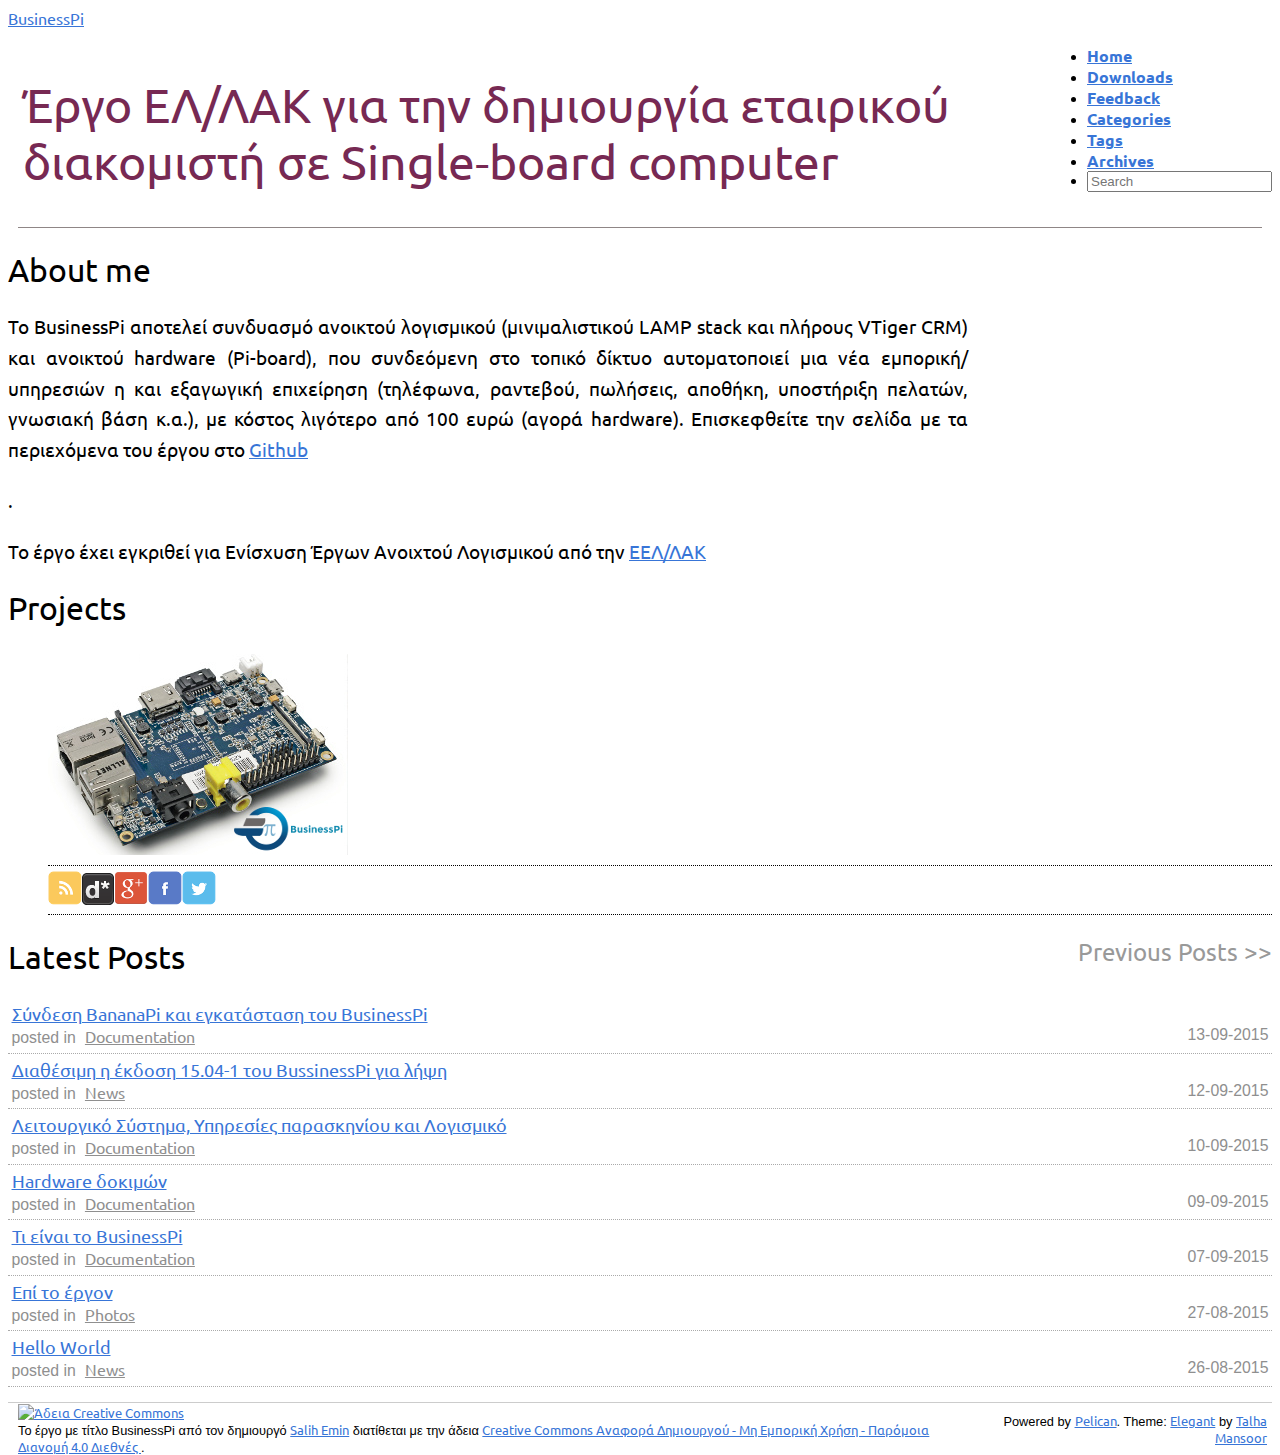
==== index.html @ 0c68a8f4 "new file:   diathesimi-gia-lipsi-1504-1.html 	new file:   images/businesspi-download.jpg 	new file: " ====
<!DOCTYPE html>
<html lang="en-US">
    <head>
        <meta charset="utf-8"> 
        <meta http-equiv="X-UA-Compatible" content="IE=edge">
        <meta name="viewport" content="width=device-width, initial-scale=1.0">
        <meta name="author" content="Salih Emin" />
        <meta name="copyright" content="Salih Emin" />

        <meta name="description" content="Έργο ΕΛ/ΛΑΚ για την δημιουργία εταιρικού διακομιστή σε Single-board computer" />
        <meta property="og:type" content="article" />
        <meta name="twitter:card" content="summary">

<meta property="og:title" content="Έργο ΕΛ/ΛΑΚ για την δημιουργία εταιρικού διακομιστή σε Single-board computer"/>
<meta name="twitter:title" content="Έργο ΕΛ/ΛΑΚ για την δημιουργία εταιρικού διακομιστή σε Single-board computer">
<meta property="og:url" content="." />
<meta property="og:description" content="Έργο ΕΛ/ΛΑΚ για την δημιουργία εταιρικού διακομιστή σε Single-board computer" />
<meta name="twitter:description" content="Έργο ΕΛ/ΛΑΚ για την δημιουργία εταιρικού διακομιστή σε Single-board computer">
<meta property="og:site_name" content="BusinessPi" />
<meta property="og:article:author" content="Salih Emin" />
        <title>BusinessPi
</title>
<!--	<link rel="stylesheet" type="text/css" href="./theme/css/bootstrap-combined.min.css" media="screen">-->
<!--	<link rel="stylesheet" type="text/css" href="./theme/css/font-awesome.css" media="screen"> -->
        <link href="//netdna.bootstrapcdn.com/twitter-bootstrap/2.3.2/css/bootstrap-combined.min.css" rel="stylesheet">
        <link href="//netdna.bootstrapcdn.com/font-awesome/4.0.1/css/font-awesome.css" rel="stylesheet">
        <link rel="stylesheet" type="text/css" href="./theme/css/pygments.css" media="screen">
        <link rel="stylesheet" type="text/css" href="./theme/tipuesearch/tipuesearch.css" media="screen">
        <link rel="stylesheet" type="text/css" href="./theme/css/elegant.css" media="screen">
        <link rel="stylesheet" type="text/css" href="./theme/css/custom.css" media="screen">
        <link href="http://businesspi.github.io/feeds/all.rss.xml" type="application/atom+xml" rel="alternate" title="BusinessPi - Full Atom Feed" />
<script>
    (function(i,s,o,g,r,a,m){i['GoogleAnalyticsObject']=r;i[r]=i[r]||function(){
     (i[r].q=i[r].q||[]).push(arguments)},i[r].l=1*new Date();a=s.createElement(o),
     m=s.getElementsByTagName(o)[0];a.async=1;a.src=g;m.parentNode.insertBefore(a,m)
     })(window,document,'script','//www.google-analytics.com/analytics.js','ga');
    ga('create', 'UA-67310740-1', 'auto');
    ga('send', 'pageview');
</script>
    </head>
    <body>
        <div id="content-sans-footer">
        <div class="navbar navbar-static-top">
            <div class="navbar-inner">
                <div class="container-fluid">
                    <a class="btn btn-navbar" data-toggle="collapse" data-target=".nav-collapse">
                        <span class="icon-bar"></span>
                        <span class="icon-bar"></span>
                        <span class="icon-bar"></span>
                    </a>
                    <a class="brand" href="./"><span class=site-name>BusinessPi</span></a>
                    <div class="nav-collapse collapse">
                        <ul class="nav pull-right top-menu">
                            <li  class="active"><a href=".">Home</a></li>
                            <li ><a href="./pages/downloads.html">Downloads</a></li>
                            <li ><a href="./pages/feedback.html">Feedback</a></li>
                            <li ><a href="./categories.html">Categories</a></li>
                            <li ><a href="./tags.html">Tags</a></li>
                            <li ><a href="./archives.html">Archives</a></li>
                            <li><form class="navbar-search" action="./search.html" onsubmit="return validateForm(this.elements['q'].value);"> <input type="text" class="search-query" placeholder="Search" name="q" id="tipue_search_input"></form></li>
                        </ul>
                    </div>
                </div>
            </div>
        </div>
        <div class="container-fluid">
            <div class="row-fluid">
                <div class="span1"></div>
                <div class="span10">
<div class="row-fluid">
    <header class="page-header span12">
    <h1><a href=".">Έργο ΕΛ/ΛΑΚ για την δημιουργία εταιρικού διακομιστή σε Single-board computer</a></h1>
    </header>

    <div class="row-fluid">
        <div class="span8">
            <header>
            <h1 id="about-me">About me</h1>
            </header>
            <div class="article-content">
                <p>Το BusinessPi αποτελεί συνδυασμό ανοικτού λογισμικού (μινιμαλιστικoύ LAMP stack και πλήρους VTiger CRM) και ανοικτού hardware (Pi-board), που συνδεόμενη στο τοπικό δίκτυο αυτοματοποιεί μια νέα εμπορική/υπηρεσιών η και εξαγωγική επιχείρηση (τηλέφωνα, ραντεβού, πωλήσεις, αποθήκη, υποστήριξη πελατών, γνωσιακή βάση κ.α.), με κόστος λιγότερο από 100 ευρώ (αγορά hardware). Επισκεφθείτε την σελίδα με τα περιεχόμενα του έργου στο <a href="https://github.com/ellak-monades-aristeias/BusinessPi">Github</a> </p>.<p>Το έργο έχει εγκριθεί για Ενίσχυση Έργων Ανοιχτού Λογισμικού από την <a href="https://ellak.gr/">ΕΕΛ/ΛΑΚ</a></p>
            </div>
        </div>

        <div class="span4">
            <header>
            <h1 id="my-projects">Projects</h1>
            </header>
            <ul class="list-all-articles">
                <li>
                <a href="" title=""></a> <span class="proj-desc"><a href="http://businesspi.github.io/pages/downloads.html"><img alt="bananapi-banner" style="border-width:0" src="images/bananapi-banner.jpg"></a></span>
                </li>
            </ul>
            <ul class="list-all-articles">
                <li>
                <a href="" title=""></a> <span class="proj-desc"><a href="http://businesspi.github.io/feeds/all.rss.xml" target="_blank"><img src="/images/rss.png" alt="businesspi rss"><a href="https://joindiaspora.com/u/cerebrux" target="_blank"><img src="/images/diaspora_d_32.png" alt="diaspora"></a><a href="https://plus.google.com/u/0/+SalihEmin/posts" target="_blank"><img src="/images/googleplus.png" alt="businesspi google plus"></a><a href="https://www.facebook.com/salihcerebrux" target="_blank"><img src="/images/facebook.png" alt="businesspi facebook"></a><a href="https://twitter.com/cerebrux" target="_blank"><img src="/images/twitter.png" alt="businesspi twitter"></a></span>
                </li>
            </ul>
        </div>
    </div>

    <div class="row-fluid">
        <div class="span12">
            <header>
            <h1 id="recent-posts">Latest Posts <a id="allposts" href="./archives.html">Previous Posts >></a></h1>
            </header>
        <div class="recent-posts">
            <article>
                <a href="./sindesi-egkatastasi-businesspi.html">Σύνδεση BananaPi και εγκατάσταση του BusinessPi  </a>
                <section>
                    posted in
                <a href="./categories.html#documentation-ref">Documentation</a>
                <div class="recent-posts-time">
                <time pubdate="pubdate" datetime="2015-09-13T16:14:00+03:00">13-09-2015</time>
                </div>
                </section>
            </article>
            <article>
                <a href="./diathesimi-gia-lipsi-1504-1.html">Διαθέσιμη η έκδοση 15.04-1 του BussinessPi για λήψη  </a>
                <section>
                    posted in
                <a href="./categories.html#news-ref">News</a>
                <div class="recent-posts-time">
                <time pubdate="pubdate" datetime="2015-09-12T18:14:00+03:00">12-09-2015</time>
                </div>
                </section>
            </article>
            <article>
                <a href="./leitourgiko-upiresies-logismiko.html">Λειτουργικό Σύστημα, Υπηρεσίες παρασκηνίου και Λογισμικό  </a>
                <section>
                    posted in
                <a href="./categories.html#documentation-ref">Documentation</a>
                <div class="recent-posts-time">
                <time pubdate="pubdate" datetime="2015-09-10T19:00:00+03:00">10-09-2015</time>
                </div>
                </section>
            </article>
            <article>
                <a href="./hardware-dokimon.html">Hardware δοκιμών  </a>
                <section>
                    posted in
                <a href="./categories.html#documentation-ref">Documentation</a>
                <div class="recent-posts-time">
                <time pubdate="pubdate" datetime="2015-09-09T17:14:00+03:00">09-09-2015</time>
                </div>
                </section>
            </article>
            <article>
                <a href="./ti-einai-to-businesspi.html">Τι είναι το BusinessPi  </a>
                <section>
                    posted in
                <a href="./categories.html#documentation-ref">Documentation</a>
                <div class="recent-posts-time">
                <time pubdate="pubdate" datetime="2015-09-07T18:14:00+03:00">07-09-2015</time>
                </div>
                </section>
            </article>
            <article>
                <a href="./epi-to-ergon.html">Επί το έργον  </a>
                <section>
                    posted in
                <a href="./categories.html#photos-ref">Photos</a>
                <div class="recent-posts-time">
                <time pubdate="pubdate" datetime="2015-08-27T18:14:00+03:00">27-08-2015</time>
                </div>
                </section>
            </article>
            <article>
                <a href="./hello-world.html">Hello World  </a>
                <section>
                    posted in
                <a href="./categories.html#news-ref">News</a>
                <div class="recent-posts-time">
                <time pubdate="pubdate" datetime="2015-08-26T13:14:00+03:00">26-08-2015</time>
                </div>
                </section>
            </article>
        </div>
        </div>
    </div>
</div>
                </div>
                <div class="span1"></div>
            </div>
        </div>
        <div id="push"></div>
    </div>
<footer>
<div id="footer">
    <ul class="footer-content">
        <li class="elegant-license"><a rel="license" href="http://creativecommons.org/licenses/by-nc-sa/4.0/"><img alt="Άδεια Creative Commons" style="border-width:0" src="https://i.creativecommons.org/l/by-nc-sa/4.0/88x31.png" /></a><br /> Το έργο με τίτλο <span xmlns:dct="http://purl.org/dc/terms/" href="http://purl.org/dc/dcmitype/Text" property="dct:title" rel="dct:type">BusinessPi</span> από τον δημιουργό <a xmlns:cc="http://creativecommons.org/ns#" href="https://github.com/ellak-monades-aristeias/BusinessPi/wiki" property="cc:attributionName" rel="cc:attributionURL">Salih Emin</a> διατίθεται με την άδεια <a rel="license" href="http://creativecommons.org/licenses/by-nc-sa/4.0/">Creative Commons Αναφορά Δημιουργού - Μη Εμπορική Χρήση - Παρόμοια Διανομή 4.0 Διεθνές </a>.</li>
        <li class="elegant-power">Powered by <a href="http://getpelican.com/" title="Pelican Home Page">Pelican</a>. Theme: <a href="http://oncrashreboot.com/pelican-elegant" title="Theme Elegant Home Page">Elegant</a> by <a href="http://oncrashreboot.com" title="Talha Mansoor Home Page">Talha Mansoor</a></li>
    </ul>
</div>
</footer>        <script src="http://code.jquery.com/jquery.min.js"></script>
        <script src="//netdna.bootstrapcdn.com/twitter-bootstrap/2.3.2/js/bootstrap.min.js"></script>
        <script>
            function validateForm(query)
            {
                return (query.length > 0);
            }
        </script>
    </body>
    <!-- Theme: Elegant built for Pelican
    License : http://oncrashreboot.com/pelican-elegant -->
</html>
---- theme/css/pygments.css ----
/* Solarized Light Theme for code snippets */

.highlight, pre { background-color: #300A24; color: #ffffff }
.highlight .c { color: #93a1a1 } /* Comment */
.highlight .err { color: #586e75 } /* Error */
.highlight .g { color: #586e75 } /* Generic */
.highlight .k { color: #859900 } /* Keyword */
.highlight .l { color: #586e75 } /* Literal */
.highlight .n { color: #586e75 } /* Name */
.highlight .o { color: #859900 } /* Operator */
.highlight .x { color: #cb4b16 } /* Other */
.highlight .p { color: #586e75 } /* Punctuation */
.highlight .cm { color: #93a1a1 } /* Comment.Multiline */
.highlight .cp { color: #859900 } /* Comment.Preproc */
.highlight .c1 { color: #93a1a1 } /* Comment.Single */
.highlight .cs { color: #859900 } /* Comment.Special */
.highlight .gd { color: #2aa198 } /* Generic.Deleted */
.highlight .ge { color: #586e75; font-style: italic } /* Generic.Emph */
.highlight .gr { color: #dc322f } /* Generic.Error */
.highlight .gh { color: #cb4b16 } /* Generic.Heading */
.highlight .gi { color: #859900 } /* Generic.Inserted */
.highlight .go { color: #586e75 } /* Generic.Output */
.highlight .gp { color: #586e75 } /* Generic.Prompt */
.highlight .gs { color: #586e75; font-weight: bold } /* Generic.Strong */
.highlight .gu { color: #cb4b16 } /* Generic.Subheading */
.highlight .gt { color: #586e75 } /* Generic.Traceback */
.highlight .kc { color: #cb4b16 } /* Keyword.Constant */
.highlight .kd { color: #268bd2 } /* Keyword.Declaration */
.highlight .kn { color: #859900 } /* Keyword.Namespace */
.highlight .kp { color: #859900 } /* Keyword.Pseudo */
.highlight .kr { color: #268bd2 } /* Keyword.Reserved */
.highlight .kt { color: #dc322f } /* Keyword.Type */
.highlight .ld { color: #586e75 } /* Literal.Date */
.highlight .m { color: #2aa198 } /* Literal.Number */
.highlight .s { color: #2aa198 } /* Literal.String */
.highlight .na { color: #586e75 } /* Name.Attribute */
.highlight .nb { color: #B58900 } /* Name.Builtin */
.highlight .nc { color: #268bd2 } /* Name.Class */
.highlight .no { color: #cb4b16 } /* Name.Constant */
.highlight .nd { color: #268bd2 } /* Name.Decorator */
.highlight .ni { color: #cb4b16 } /* Name.Entity */
.highlight .ne { color: #cb4b16 } /* Name.Exception */
.highlight .nf { color: #268bd2 } /* Name.Function */
.highlight .nl { color: #586e75 } /* Name.Label */
.highlight .nn { color: #586e75 } /* Name.Namespace */
.highlight .nx { color: #586e75 } /* Name.Other */
.highlight .py { color: #586e75 } /* Name.Property */
.highlight .nt { color: #268bd2 } /* Name.Tag */
.highlight .nv { color: #268bd2 } /* Name.Variable */
.highlight .ow { color: #859900 } /* Operator.Word */
.highlight .w { color: #586e75 } /* Text.Whitespace */
.highlight .mf { color: #2aa198 } /* Literal.Number.Float */
.highlight .mh { color: #2aa198 } /* Literal.Number.Hex */
.highlight .mi { color: #2aa198 } /* Literal.Number.Integer */
.highlight .mo { color: #2aa198 } /* Literal.Number.Oct */
.highlight .sb { color: #93a1a1 } /* Literal.String.Backtick */
.highlight .sc { color: #2aa198 } /* Literal.String.Char */
.highlight .sd { color: #586e75 } /* Literal.String.Doc */
.highlight .s2 { color: #2aa198 } /* Literal.String.Double */
.highlight .se { color: #cb4b16 } /* Literal.String.Escape */
.highlight .sh { color: #586e75 } /* Literal.String.Heredoc */
.highlight .si { color: #2aa198 } /* Literal.String.Interpol */
.highlight .sx { color: #2aa198 } /* Literal.String.Other */
.highlight .sr { color: #dc322f } /* Literal.String.Regex */
.highlight .s1 { color: #2aa198 } /* Literal.String.Single */
.highlight .ss { color: #2aa198 } /* Literal.String.Symbol */
.highlight .bp { color: #268bd2 } /* Name.Builtin.Pseudo */
.highlight .vc { color: #268bd2 } /* Name.Variable.Class */
.highlight .vg { color: #268bd2 } /* Name.Variable.Global */
.highlight .vi { color: #268bd2 } /* Name.Variable.Instance */
.highlight .il { color: #2aa198 } /* Literal.Number.Integer.Long */
---- theme/tipuesearch/tipuesearch.css ----
/*
Tipue Search 3.1
Copyright (c) 2013 Tipue
Tipue Search is released under the MIT License
http://www.tipue.com/search
*/
#tipue_search_content
{
    clear: left;
    margin: 0;
    max-width: 650px;
    padding: 25px 0 13px 0;
}
#tipue_search_loading
{
    background: #fff url('img/loader.gif') no-repeat left;
    padding-top: 60px;
}
#tipue_search_warning
{
    color: #333;
    font: 12px/1.6 'Helvetica Neue', Helvetica, 'Gill Sans', 'Gill Sans MT', Calibri, Arial, Sans-Serif;
    margin: 7px 0;
}
#tipue_search_warning a
{
    color: #3f72d8;
    text-decoration: none;
}
#tipue_search_warning a:hover
{
    border-bottom: 1px solid #ccc;
    padding-bottom: 1px;
}
#tipue_search_results_count, #tipue_search_warning_head
{
    border-bottom: 1px solid rgb(143, 134, 134);
    color: darkred;
    font-family: Baskerville, Garamond, Georgia, "DejaVu Serif", "Times New Roman", Times, Serif;
    font-size: 3em;
    font-weight: normal;
    margin: 20px 0 20px 0;
    padding: 5px 5px 15px 5px;
}
.tipue_search_content_title
{
    font: 300 23px/1.6 'Helvetica Neue', Helvetica, 'Gill Sans', 'Gill Sans MT', Calibri, Arial, Sans-Serif;
    margin-top: 20px;
}
.tipue_search_content_title a
{
    color: #3f72d8;
    text-decoration: none;
}
.tipue_search_content_title a:hover
{
    border-bottom: 1px solid #ccc;
    padding-bottom: 1px;
}
.tipue_search_content_text
{
    color: #333;
    font-family: Scala, Georgia, "DejaVu Serif", "Times New Roman", Times, Serif;
    font-size: 1em;
    font-variant: normal;
    line-height: 1.6em;
    padding: 13px 0;
    text-transform: none;
}

.tipue_search_content_text b {
    color: #EF1D1D;
    font-family: Garamond;
    font-size: 1.3em;
}
.tipue_search_content_loc
{
    font: 300 13px/1.7 'Helvetica Neue', Helvetica, 'Gill Sans', 'Gill Sans MT', Calibri, Arial, Sans-Serif;
    overflow: auto;
}
.tipue_search_content_loc a
{
    color: #555;
    text-decoration: none;
}
.tipue_search_content_loc a:hover
{
    border-bottom: 1px solid #ccc;
    padding-bottom: 1px;
}
#tipue_search_foot
{
    margin: 51px 0 21px 0;
}
#tipue_search_foot_boxes
{
    font: 12px/1 'Helvetica Neue', Helvetica, 'Gill Sans', 'Gill Sans MT', Calibri, Arial, Sans-Serif;
    margin: 0;
    padding: 0;
}
#tipue_search_foot_boxes li
{
    display: inline;
    list-style: none;
    margin: 0;
    padding: 0;
}
#tipue_search_foot_boxes li a
{
    background-color: #f1f1f1;
    border-radius: 1px;
    border: 1px solid #dcdcdc;
    color: #333;
    margin-right: 7px;
    padding: 7px 13px 8px 13px;
    text-align: center;
    text-decoration: none;
}
#tipue_search_foot_boxes li.current
{
    background: #fff;
    border-radius: 1px;
    border: 1px solid #dcdcdc;
    color: #333;
    margin-right: 7px;
    padding: 7px 13px 8px 13px;
    text-align: center;
}
#tipue_search_foot_boxes li a:hover
{
    background-color: #f3f3f3;
    border: 1px solid #ccc;
}
---- theme/css/elegant.css ----
/* Base */
/* #push.height = -#content-sans-footer.margin-bottom = #footer.margin-top + ul.footer-content */
@import url(https://fonts.googleapis.com/css?family=Ubuntu&subset=greek,latin);
body,
html {
    height: 100%;
}
#content-sans-footer {
    min-height: 100%;
    margin-bottom: -60px;
}
#push {
    height: 60px;
}
h1,
h2,
h3,
h4,
h5,
h6 {
    font-family: Ubuntu, Raleway, Baskerville, Garamond, Georgia, 'DejaVu Serif', 'Times New Roman', Times, Serif;
    font-weight: normal;
}
h1 small, h1 a, h1 a:hover,
h2 small, h2 a, h2 a:hover,
h3 small, h3 a, h3 a:hover,
h4 small, h4 a, h4 a:hover,
h5 small, h5 a, h5 a:hover,
h6 small, h6 a, h6 a:hover {
    color: inherit;
    text-decoration: none;
}
a {
    color: #3875d7;
    font-family: Ubuntu, Raleway, 'Monaco', 'Inconsolata', 'Andale Mono', 'Lucida Console', 'Bitstream Vera Sans Mono', 'Courier New', Courier, Monospace;
}
hr {
    border-width: 3px;
}

/* site title */
.site-name {
    font-family: Ubuntu, Raleway, 'Monaco', 'Inconsolata', 'Andale Mono', 'Lucida Console', 'Bitstream Vera Sans Mono', 'Courier New', Courier, Monospace;
}
/* Top navigation menu */
.top-menu li a {
    font-weight: bold;
}
/* Footer */
#footer {
    border-top: 1px solid  rgba(0, 0, 0, .2);
    font: .8em Calibri, Tahoma, Arial, Sans-Serif;
    margin: 15px 0 0 0;
    padding: 0;
}
ul.footer-content {
    list-style: none;
    margin: -1px 0 0 0;
    padding: 2px 5px 0;
    display: table;
    height: 45px;
    width: 100%;
    -moz-box-sizing: border-box;
    -webkit-box-sizing: border-box;
    box-sizing: border-box;
}
ul.footer-content li {
    padding-left: 5px;
    display: table-cell;
    vertical-align: middle;
    height: 100%;
}
.elegant-power {
    text-align: right;
}
.elegant-license {
    text-align: left;
}
.elegant-subtitle {
    text-align: left;
}
/* comment */
#comment-message,
#post-share-links:not(a) {
    color: #6F6F6F;
    text-shadow: 1px 1px 3px rgba(50, 50, 50, 0.15);
}
#post-share-links a{
    text-shadow: 0 0;
}
.disqus-comment-count {
    font-family: 'Trebuchet MS', Trebuchet, 'Lucida Sans Unicode', 'Lucida Grande', 'Lucida Sans', Arial, Sans-Serif;
    font-size: .9em;
}
#disqus_thread {
    padding-left: 10px;
    padding-right: 10px;
}
/* Syntax Highlight */
table {
    table-layout: fixed;
    width: 100%;
}
td {
    vertical-align: top;
}
@media (max-width:979px) {
    .linenos {
        display:none !important;
    }
}
.linenos {
    width: 30px;
}
.linenos div pre {
    text-align: right;
    overflow: hidden;
}
pre {
    overflow: auto;
    white-space: pre;
    word-break: normal;
    word-wrap: normal;
}
td.code .highlight pre {
    border-radius: 0 3px 3px 0;
}
td.code {
    width: 100%;
    color: #DD4814;
    font-size: 0.9em;
}
.linenodiv pre {
    background-color: #eee8d5;
    border-radius: 3px 0 0 3px;
    color: #657b83;
}
div.highlight {
    margin-bottom: 20px;
    box-shadow: 6px 10px 6px rgb(136, 136, 136);
}
/* Tags */
.list-of-tags {
    font-family: Ubuntu, Raleway, 'Helvetica Neue', Helvetica, Arial, Sans-Serif;
    list-style: none;
    margin: 0;
    overflow: hidden;
}
.list-of-tags li {
    float: left;
    line-height: 28px;
    margin: 0;
}
.list-of-tags a {
    background: #EEE;
    border-radius: 3px;
    color: #222;
    margin: 2px;
    padding: 3px 6px;
    text-decoration: none;
}
.list-of-tags a span {
    font-size: .8em;
    vertical-align: super;
}
.tags-in-article li {
    float: none;
    line-height: 28px;
}
.tag-title {
    font-family: Ubuntu, Raleway, 'Trebuchet MS', Trebuchet, 'Lucida Sans Unicode', 'Lucida Grande', 'Lucida Sans', Arial, Sans-Serif;
}
.articles-in-tag li {
    font: 1.1em/1.6em Ubuntu, 'Trebuchet MS', Trebuchet, 'Lucida Sans Unicode', 'Lucida Grande', 'Lucida Sans', Arial, Sans-Serif;
}
/* Article */
article p:not(#list-of-translations):not(#post-share-links) a,
article ol a,
blockquote a,
article div.article-content ul:not(.articles-timeline):not(.related-posts-list) a {
    border-bottom: thin dashed #A9A9A9;
    color: #000;
}
article p a:hover,
article ol a:hover,
article div.article-content ul:not(.articles-timeline) a:hover {
    border-bottom: none;
    text-decoration: none;
    text-shadow: none;
}
.article-content, div.recent-posts p {
    font: 1.2em/1.6em Ubuntu, Raleway, 'PT Serif', Georgia, 'Times New Roman', Times, Serif;
    text-align: justify;
}
.article-content {
    max-width: 50em;
}
.article-content p, div.recent-posts p {
    font-size: inherit;
    font-variant: normal;
    line-height: 1.6em;
    text-transform: none;
}
.article-content p {
    margin: 20px 0;
}
.article-content blockquote {
    border-left: 0;
    margin: 20px 0 0 2em;
    padding: 0 0 0 20px;
}
.article-content blockquote:before {
    color: #646464;
    content: '\f10d';
    font: 18px FontAwesome;
    font-style: normal;
    font-weight: normal;
    margin-left: -2em;
    text-decoration: inherit;
    position:absolute;
}
.article-content blockquote {
    font-family: Ubuntu, Raleway, 'Helvetica Neue', Helvetica, Arial, Sans-Serif;
    font-size: inherit;
    font-variant: normal;
    line-height: 1.7em;
    text-transform: none;
    font-weight: 300;
    position:relative;
}
.article-content ul:not(.related-posts-list):not(.articles-timeline) {
    font-size: inherit;
    list-style-type: disc;
}
.article-content ul.related-posts-list {
    list-style-type: square;
}
.article-content ol {
    font-size: inherit;
    list-style-type: decimal;
}
.article-content li {
    line-height: 1.7em;
    list-style-position: outside;
    margin: 1px 0 1px 20px;
}
.article-content dl {
    font-size: inherit;
    list-style-position: outside;
    list-style-type: decimal;
    margin: 20px 0 20px 20px;
}
.article-content dd {
    line-height: 1.7em;
    margin: 1px 0 1px 20px;
    padding: 3px 0;
}
.article-content dt {
    font-size: inherit;
}
.page-header {
    border-bottom: 1px solid #8f8686;
    color: #772953;
    margin: 10px 10px 20px;
    padding: 5px;
}
.page-header h1 {
    font-size: 3em;
    font-weight: normal;
}
ul.articles-timeline {
    list-style: none;
    margin: 0;
    padding-bottom: 30px;
}
ul.articles-timeline .next-article {
    float: right;
    margin: 0;
}
ul.articles-timeline .previous-article  {
    float: left;
    margin: 0;
}
i.sidebar-social-links {
    border-radius: 20%;
    border: solid transparent 1px;
    color: #A2A2A2;
    font-size: 1.3em;
    margin: 0;
    padding: 1px;
    text-align: center;
    text-decoration: none;
    width: 12%;
}
i.sidebar-social-links:hover {
    background-color: #A2A2A2;
    color: #fff;
}
i.fa-twitter:hover, i.fa-twitter-square:hover {
    background-color: #00ACED;
}
i.fa-facebook:hover, i.fa-facebook-square:hover {
    background-color: #3B5998;
}
i.fa-google-plus:hover, i.fa-google-plus-square:hover {
    background-color: #D34836;
}
i.fa-adn:hover {
    background-color: #49484D;
}
i.fa-envelope:hover {
    background-color: #5E9EDA;
}
i.fa-github:hover, i.fa-github-square:hover, i.fa-github-alt:hover {
    background-color: #000;
}
i.fa-flickr:hover {
    background-color: #FF0084;
}
i.fa-youtube:hover, i.fa-youtube-square:hover, i.fa-youtube-play:hover {
    background-color: #BC272F;
}
i.fa-linkedin:hover, i.fa-linkedin-square:hover {
    background-color: #107FB9;
}
i.fa-gittip:hover {
    background-color: #663300;
}
i.fa-rss:hover, i.fa-rss-square:hover {
    background-color: #FF6600;
}
i.fa-bitbucket:hover, i.fa-bitbucket-square:hover {
    background-color: #205081;
}
i.fa-stack-exchange:hover {
    background-color: #3A7BC8;
}
ul.multi-parts-list a {
    color: black;
}
ul.multi-parts-list a:hover {
    text-decoration: none;
}
ul.multi-parts-list li.active-part {
    font-style: italic;
}
.table-of-content .toc {
    font-size: .9em;
    font-family: Ubuntu, Raleway, 'Monaco', 'Inconsolata', 'Andale Mono', 'Lucida Console', 'Bitstream Vera Sans Mono', 'Courier New', Courier, Monospace;
}
.last-updated a {
    color: #333;
}
.last-updated a:hover {
    text-decoration: none;
}
.article-content img {
    border: 2px solid #EEE;
    padding: 5px;
}
p#post-share-links {
    text-align: right;
}
/* Perma link in article */
h1:hover > a.headerlink,
h2:hover > a.headerlink,
h3:hover > a.headerlink,
h4:hover > a.headerlink,
h5:hover > a.headerlink,
h6:hover > a.headerlink,
dt:hover > a.headerlink {
    text-decoration: none;
    visibility: visible;
}
a.headerlink {
    color: grey;
    padding-left: .5em;
    visibility: hidden;
}
/* Categories */
.list-of-categories span {
    font-size: .7em;
    vertical-align: super;
}
a.list-of-categories  {
    text-decoration: none;
}
ul.list-articles-category {
    list-style: none outside none;
    margin: 0 0 0 5px;
}
ul.list-articles-category li time {
    color: #8F8F8F;
    display: inline-block;
    font: .9em 'PT Sans', 'Helvetica Neue', Arial, Sans-Serif;
    width: 7em;
}
a.category-link {
    color: #333;
}
a.category-link:hover {
    text-decoration: none;
}
a.list-of-categories {
    font-family: Ubuntu, Raleway, 'Trebuchet MS', Trebuchet, 'Lucida Sans Unicode', 'Lucida Grande', 'Lucida Sans', Arial, Sans-Serif;
    font-size: 1.1em;
}
a.list-of-categories:hover {
    background-color: #08c;
    border-radius: 4px;
    color: #FFF;
}
/* Archives */
ul.list-all-articles {
    list-style: none;
    margin: 0;
}
ul.list-all-articles li {
    border-bottom: 1px dotted #000;
    font-family: Ubuntu, Raleway, 'Trebuchet MS', Trebuchet, 'Lucida Sans Unicode', 'Lucida Grande', 'Lucida Sans', Arial, Sans-Serif;
    font-size: 1.1em;
    padding: .3em 0;
    overflow: auto;
}
ul.list-all-articles li time {
    color: #AAA;
    float: right;
    font-family: Ubuntu, Raleway, 'PT Sans', 'Helvetica Neue', Arial, Sans-Serif;
    font-size: .9em;
}
div.blog-archives h2 {
    float: left;
    position: relative;
    margin:0;
}
div.blog-archives article, div.recent-posts article {
    border-bottom: 1px dotted #AAA;
}
div.blog-archives article, div.recent-posts article {
    font-size: 1.1em;
    padding: .3em .2em;
    position: relative;
    overflow: auto;
}
div.blog-archives article {
    margin-left: 6em;
}
div.blog-archives article.last-entry-of-year {
    margin-bottom: 1em;
}
div.blog-archives time, div.recent-posts time {
    float: right;
    text-align: right;
}
div.blog-archives time, div.recent-posts time, div.recent-posts section {
    color: #8F8F8F;
    font: .9em 'PT Sans', 'Helvetica Neue', Arial, Sans-Serif;
}
div.recent-posts section a {
    color: inherit;
    padding-left: .3em;
}
div.recent-posts section a:hover {
    border-bottom: 1px dashed;
    text-decoration: none;
}
div.recent-posts time {
     font-size: inherit;
}
div.recent-posts-time {
    display: inline;
}
@media (max-width: 767px) {
    div.blog-archives h2 {
        float: none;
    }
    div.blog-archives article {
        margin-left: 0;
        padding-left: 0;
    }
    div.recent-posts time {
        float: none;
    }
    div.recent-posts-time {
        display: block;
    }
    ul.list-articles-category li time {
        width: 100%;
    }
}
/* MailChimp */
#mc-embed-signup {
    font-family: inherit;
    font-size: inherit;
    margin: 10px 0;
}
#mc-embed-signup form {
    display: block;
    padding: 0;
    position: relative;
    text-align: left;
}
#mc-embed-signup input {
    -moz-appearance: none;
    -webkit-appearance: none;
    border: 1px solid #999;
}
#mc-embed-signup input:focus {
    border-color: #333;
}
#mc-embed-signup input.email {
    display: block;
    font-size: .9em;
    margin: 0 4% 10px 0;
    min-width: 130px;
    padding: 8px 0;
    text-indent: 5px;
    width: 100%;
}
#mc-embed-signup input.button {
    display: block;
    margin: 0 0 10px 0;
    min-width: 130px;
    width: 100%;
}
#mc-embed-signup input[type='email'] {
    height: 100%;
}
#mc-embed-signup .button {
    background-color: #EEE;
    border-radius: 4px;
    border: 1px solid #D3D3D3;
    clear: both;
    color: #000;
    cursor: pointer;
    display: inline-block;
    font-size: 1em;
    font-weight: normal;
    height: 32px;
    line-height: 32px;
    margin: 0 5px 10px 0;
    padding: 0;
    text-align: center;
    text-decoration: none;
    vertical-align: top;
    white-space: nowrap;
    width: auto;
}
#mc-embed-signup .button: hover {
    background-color: #DFDFDF;
}
#mc-embed-signup .clear {
    clear: none;
    display: inline;
}
/* Index page */
#allposts {
    color: #999;
    float: right;
    font-size: 75%;
    font-weight: normal;
}
a#allposts:hover {
    color: #333;
}
.proj-desc {
    color: #999;
    font: .9em 'PT Sans', 'Helvetica Neue', Arial, Sans-Serif;
}
/* reST specific rules*/
.literal {
    -moz-border-radius: 3px;
    -webkit-border-radius: 3px;
    background-color: #f7f7f9;
    border-radius: 3px;
    border: 1px solid #e1e1e8;
    color: #d14;
    font-family: Monaco, Menlo, Consolas, "Courier New", monospace;
    font-size: 12px;
    padding: 2px 4px;
    white-space: nowrap;
}
/* Helper CSS classes */
.amp {
    font-family: Ubuntu, Raleway, 'Warnock Pro', 'Goudy Old Style', 'Palatino', 'Book Antiqua', Serif;
    font-style: italic;
}
/* Use following classes to add floating images to your post */
div.figure, .article-content img {
    text-align: center;
}
div.figure img {
    width: 100%;
}
div.figure p.caption {
    color: gray;
    font-size: .6em;
    margin: 0;
}
div.figure p.caption a {
    border: none;
    color: gray;
}
div.figure.align-right, .article-content img.align-right {
    float: right;
    margin-left: 1.5em;
}
div.figure.align-left, .article-content img.align-left {
    float: left;
    margin-right: 1.5em;
}
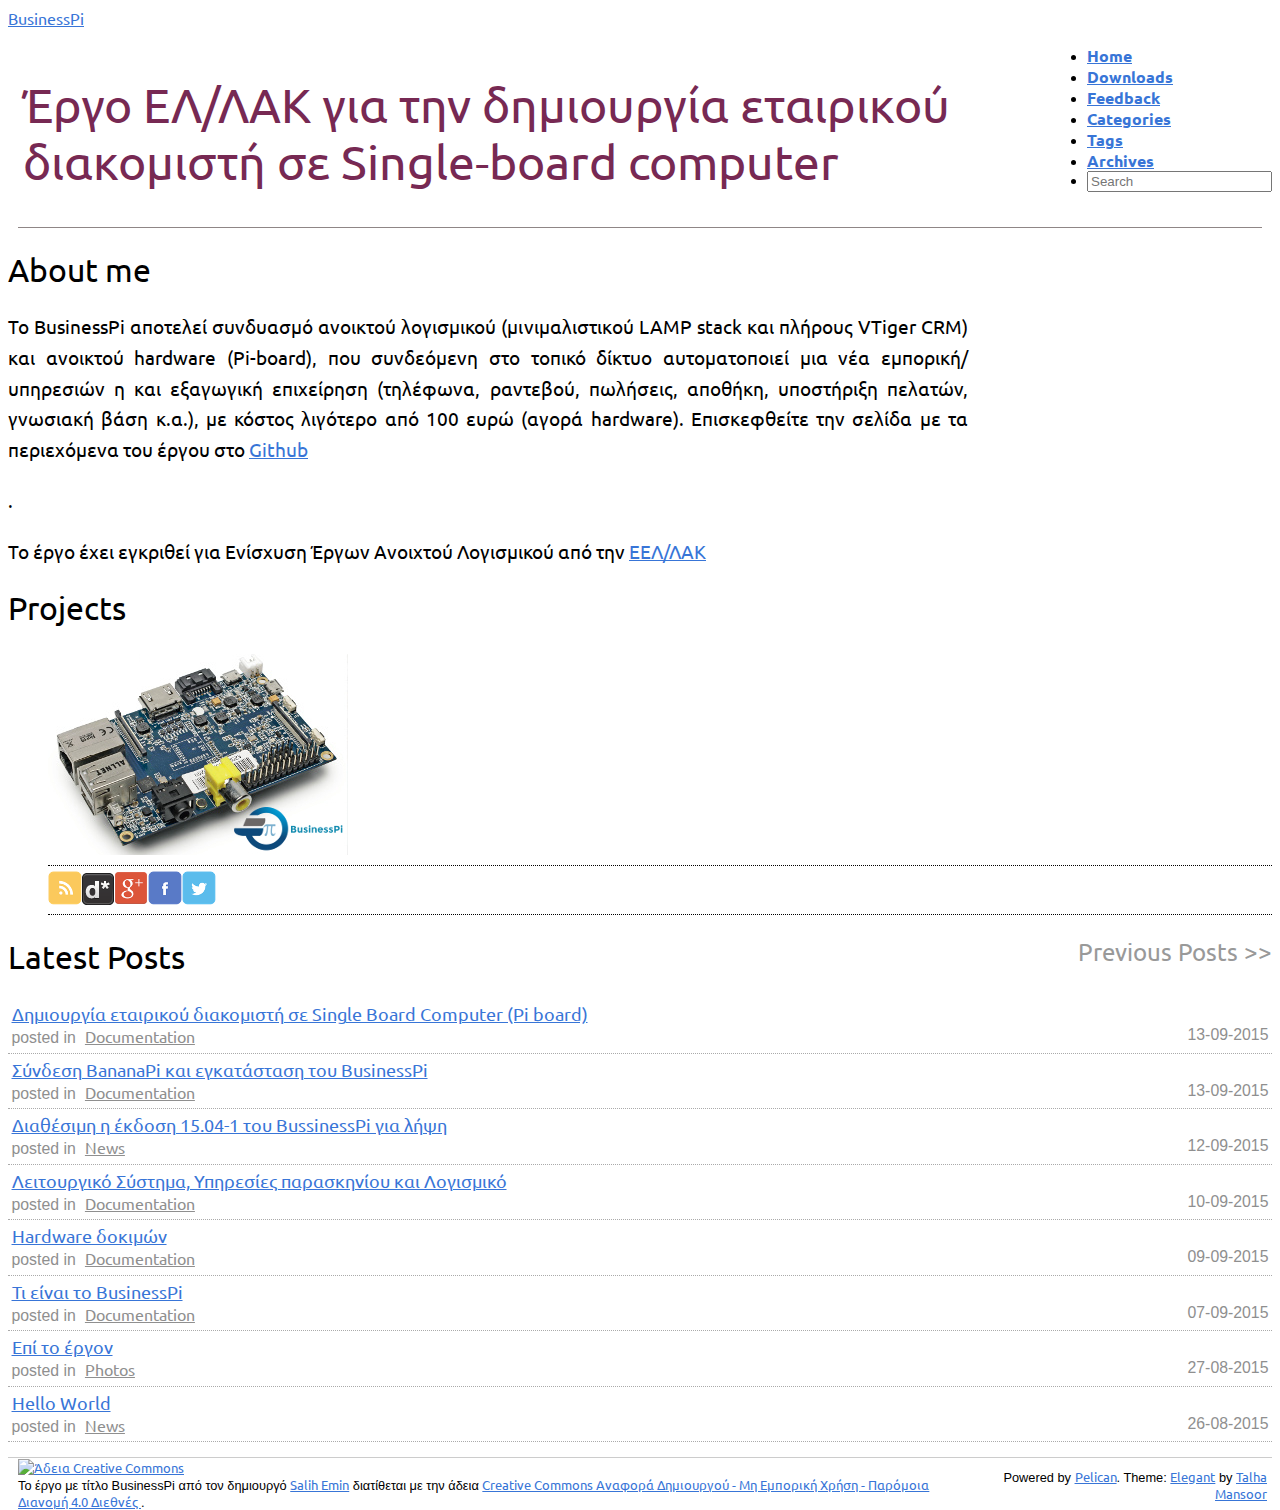
==== commit 2ad51035: "new file:   dimiourgia-server-pi-board.html 	new file:   images/businesspi-download.png 	new file:  " ====
--- a/index.html
+++ b/index.html
@@ -106,6 +106,16 @@
             </header>
         <div class="recent-posts">
             <article>
+                <a href="./dimiourgia-server-pi-board.html">Δημιουργία εταιρικού διακομιστή σε Single Board Computer (Pi board)  </a>
+                <section>
+                    posted in
+                <a href="./categories.html#documentation-ref">Documentation</a>
+                <div class="recent-posts-time">
+                <time pubdate="pubdate" datetime="2015-09-13T18:30:00+03:00">13-09-2015</time>
+                </div>
+                </section>
+            </article>
+            <article>
                 <a href="./sindesi-egkatastasi-businesspi.html">Σύνδεση BananaPi και εγκατάσταση του BusinessPi  </a>
                 <section>
                     posted in
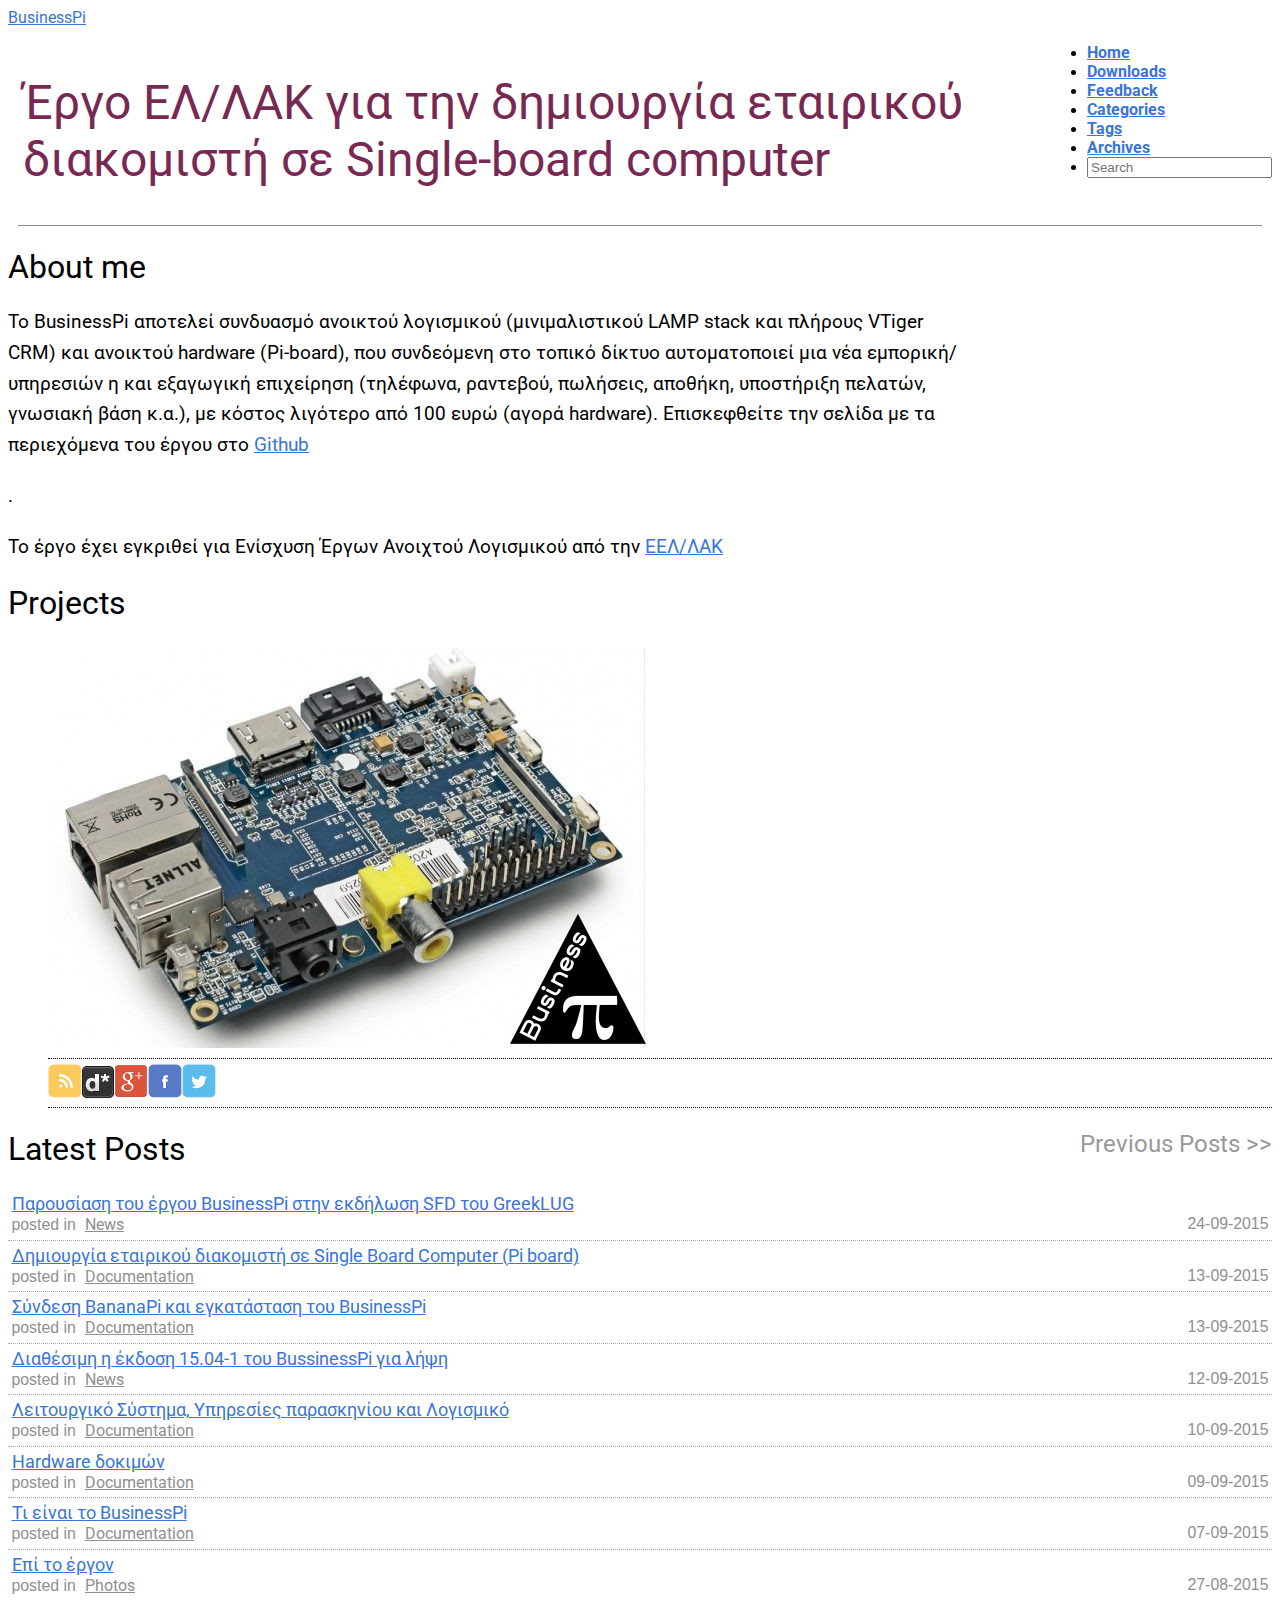
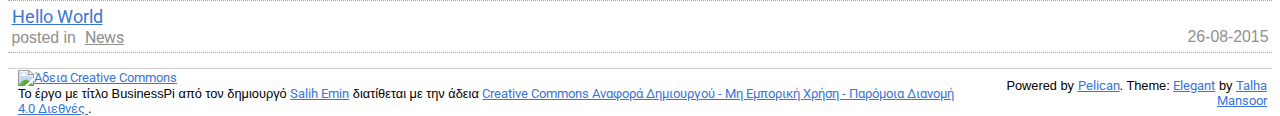
==== commit 00a76ba6: "Εκδήλωση SFD 2015 και παρουσίαση του έργου BusinessPi" ====
--- a/index.html
+++ b/index.html
@@ -106,6 +106,16 @@
             </header>
         <div class="recent-posts">
             <article>
+                <a href="./businesspi-software-freedom-day-greeklug.html">Παρουσίαση του έργου BusinessPi στην εκδήλωση SFD του GreekLUG  </a>
+                <section>
+                    posted in
+                <a href="./categories.html#news-ref">News</a>
+                <div class="recent-posts-time">
+                <time pubdate="pubdate" datetime="2015-09-24T11:30:00+03:00">24-09-2015</time>
+                </div>
+                </section>
+            </article>
+            <article>
                 <a href="./dimiourgia-server-pi-board.html">Δημιουργία εταιρικού διακομιστή σε Single Board Computer (Pi board)  </a>
                 <section>
                     posted in
--- a/theme/css/elegant.css
+++ b/theme/css/elegant.css
@@ -1,6 +1,6 @@
 /* Base */
 /* #push.height = -#content-sans-footer.margin-bottom = #footer.margin-top + ul.footer-content */
-@import url(https://fonts.googleapis.com/css?family=Ubuntu&subset=greek,latin);
+@import url(https://fonts.googleapis.com/css?family=Roboto&subset=latin,greek);
 body,
 html {
     height: 100%;
@@ -18,7 +18,7 @@
 h4,
 h5,
 h6 {
-    font-family: Ubuntu, Raleway, Baskerville, Garamond, Georgia, 'DejaVu Serif', 'Times New Roman', Times, Serif;
+    font-family: Roboto, Raleway, Baskerville, Garamond, Georgia, 'DejaVu Serif', 'Times New Roman', Times, Serif;
     font-weight: normal;
 }
 h1 small, h1 a, h1 a:hover,
@@ -32,7 +32,7 @@
 }
 a {
     color: #3875d7;
-    font-family: Ubuntu, Raleway, 'Monaco', 'Inconsolata', 'Andale Mono', 'Lucida Console', 'Bitstream Vera Sans Mono', 'Courier New', Courier, Monospace;
+    font-family: Roboto, Raleway, 'Monaco', 'Inconsolata', 'Andale Mono', 'Lucida Console', 'Bitstream Vera Sans Mono', 'Courier New', Courier, Monospace;
 }
 hr {
     border-width: 3px;
@@ -40,7 +40,7 @@
 
 /* site title */
 .site-name {
-    font-family: Ubuntu, Raleway, 'Monaco', 'Inconsolata', 'Andale Mono', 'Lucida Console', 'Bitstream Vera Sans Mono', 'Courier New', Courier, Monospace;
+    font-family: Roboto, Raleway, 'Monaco', 'Inconsolata', 'Andale Mono', 'Lucida Console', 'Bitstream Vera Sans Mono', 'Courier New', Courier, Monospace;
 }
 /* Top navigation menu */
 .top-menu li a {
@@ -141,7 +141,7 @@
 }
 /* Tags */
 .list-of-tags {
-    font-family: Ubuntu, Raleway, 'Helvetica Neue', Helvetica, Arial, Sans-Serif;
+    font-family: Roboto, Raleway, 'Helvetica Neue', Helvetica, Arial, Sans-Serif;
     list-style: none;
     margin: 0;
     overflow: hidden;
@@ -168,10 +168,10 @@
     line-height: 28px;
 }
 .tag-title {
-    font-family: Ubuntu, Raleway, 'Trebuchet MS', Trebuchet, 'Lucida Sans Unicode', 'Lucida Grande', 'Lucida Sans', Arial, Sans-Serif;
+    font-family: Roboto, Raleway, 'Trebuchet MS', Trebuchet, 'Lucida Sans Unicode', 'Lucida Grande', 'Lucida Sans', Arial, Sans-Serif;
 }
 .articles-in-tag li {
-    font: 1.1em/1.6em Ubuntu, 'Trebuchet MS', Trebuchet, 'Lucida Sans Unicode', 'Lucida Grande', 'Lucida Sans', Arial, Sans-Serif;
+    font: 1.1em/1.6em Roboto, 'Trebuchet MS', Trebuchet, 'Lucida Sans Unicode', 'Lucida Grande', 'Lucida Sans', Arial, Sans-Serif;
 }
 /* Article */
 article p:not(#list-of-translations):not(#post-share-links) a,
@@ -189,8 +189,8 @@
     text-shadow: none;
 }
 .article-content, div.recent-posts p {
-    font: 1.2em/1.6em Ubuntu, Raleway, 'PT Serif', Georgia, 'Times New Roman', Times, Serif;
-    text-align: justify;
+    font: 1.2em/1.6em Roboto, Raleway, 'PT Serif', Georgia, 'Times New Roman', Times, Serif;
+    text-align: left;
 }
 .article-content {
     max-width: 50em;
@@ -220,7 +220,7 @@
     position:absolute;
 }
 .article-content blockquote {
-    font-family: Ubuntu, Raleway, 'Helvetica Neue', Helvetica, Arial, Sans-Serif;
+    font-family: Roboto, Raleway, 'Helvetica Neue', Helvetica, Arial, Sans-Serif;
     font-size: inherit;
     font-variant: normal;
     line-height: 1.7em;
@@ -346,7 +346,7 @@
 }
 .table-of-content .toc {
     font-size: .9em;
-    font-family: Ubuntu, Raleway, 'Monaco', 'Inconsolata', 'Andale Mono', 'Lucida Console', 'Bitstream Vera Sans Mono', 'Courier New', Courier, Monospace;
+    font-family: Roboto, Raleway, 'Monaco', 'Inconsolata', 'Andale Mono', 'Lucida Console', 'Bitstream Vera Sans Mono', 'Courier New', Courier, Monospace;
 }
 .last-updated a {
     color: #333;
@@ -402,7 +402,7 @@
     text-decoration: none;
 }
 a.list-of-categories {
-    font-family: Ubuntu, Raleway, 'Trebuchet MS', Trebuchet, 'Lucida Sans Unicode', 'Lucida Grande', 'Lucida Sans', Arial, Sans-Serif;
+    font-family: Roboto, Raleway, 'Trebuchet MS', Trebuchet, 'Lucida Sans Unicode', 'Lucida Grande', 'Lucida Sans', Arial, Sans-Serif;
     font-size: 1.1em;
 }
 a.list-of-categories:hover {
@@ -417,7 +417,7 @@
 }
 ul.list-all-articles li {
     border-bottom: 1px dotted #000;
-    font-family: Ubuntu, Raleway, 'Trebuchet MS', Trebuchet, 'Lucida Sans Unicode', 'Lucida Grande', 'Lucida Sans', Arial, Sans-Serif;
+    font-family: Roboto, Raleway, 'Trebuchet MS', Trebuchet, 'Lucida Sans Unicode', 'Lucida Grande', 'Lucida Sans', Arial, Sans-Serif;
     font-size: 1.1em;
     padding: .3em 0;
     overflow: auto;
@@ -425,7 +425,7 @@
 ul.list-all-articles li time {
     color: #AAA;
     float: right;
-    font-family: Ubuntu, Raleway, 'PT Sans', 'Helvetica Neue', Arial, Sans-Serif;
+    font-family: Roboto, Raleway, 'PT Sans', 'Helvetica Neue', Arial, Sans-Serif;
     font-size: .9em;
 }
 div.blog-archives h2 {
@@ -582,7 +582,7 @@
 }
 /* Helper CSS classes */
 .amp {
-    font-family: Ubuntu, Raleway, 'Warnock Pro', 'Goudy Old Style', 'Palatino', 'Book Antiqua', Serif;
+    font-family: Roboto, Raleway, 'Warnock Pro', 'Goudy Old Style', 'Palatino', 'Book Antiqua', Serif;
     font-style: italic;
 }
 /* Use following classes to add floating images to your post */
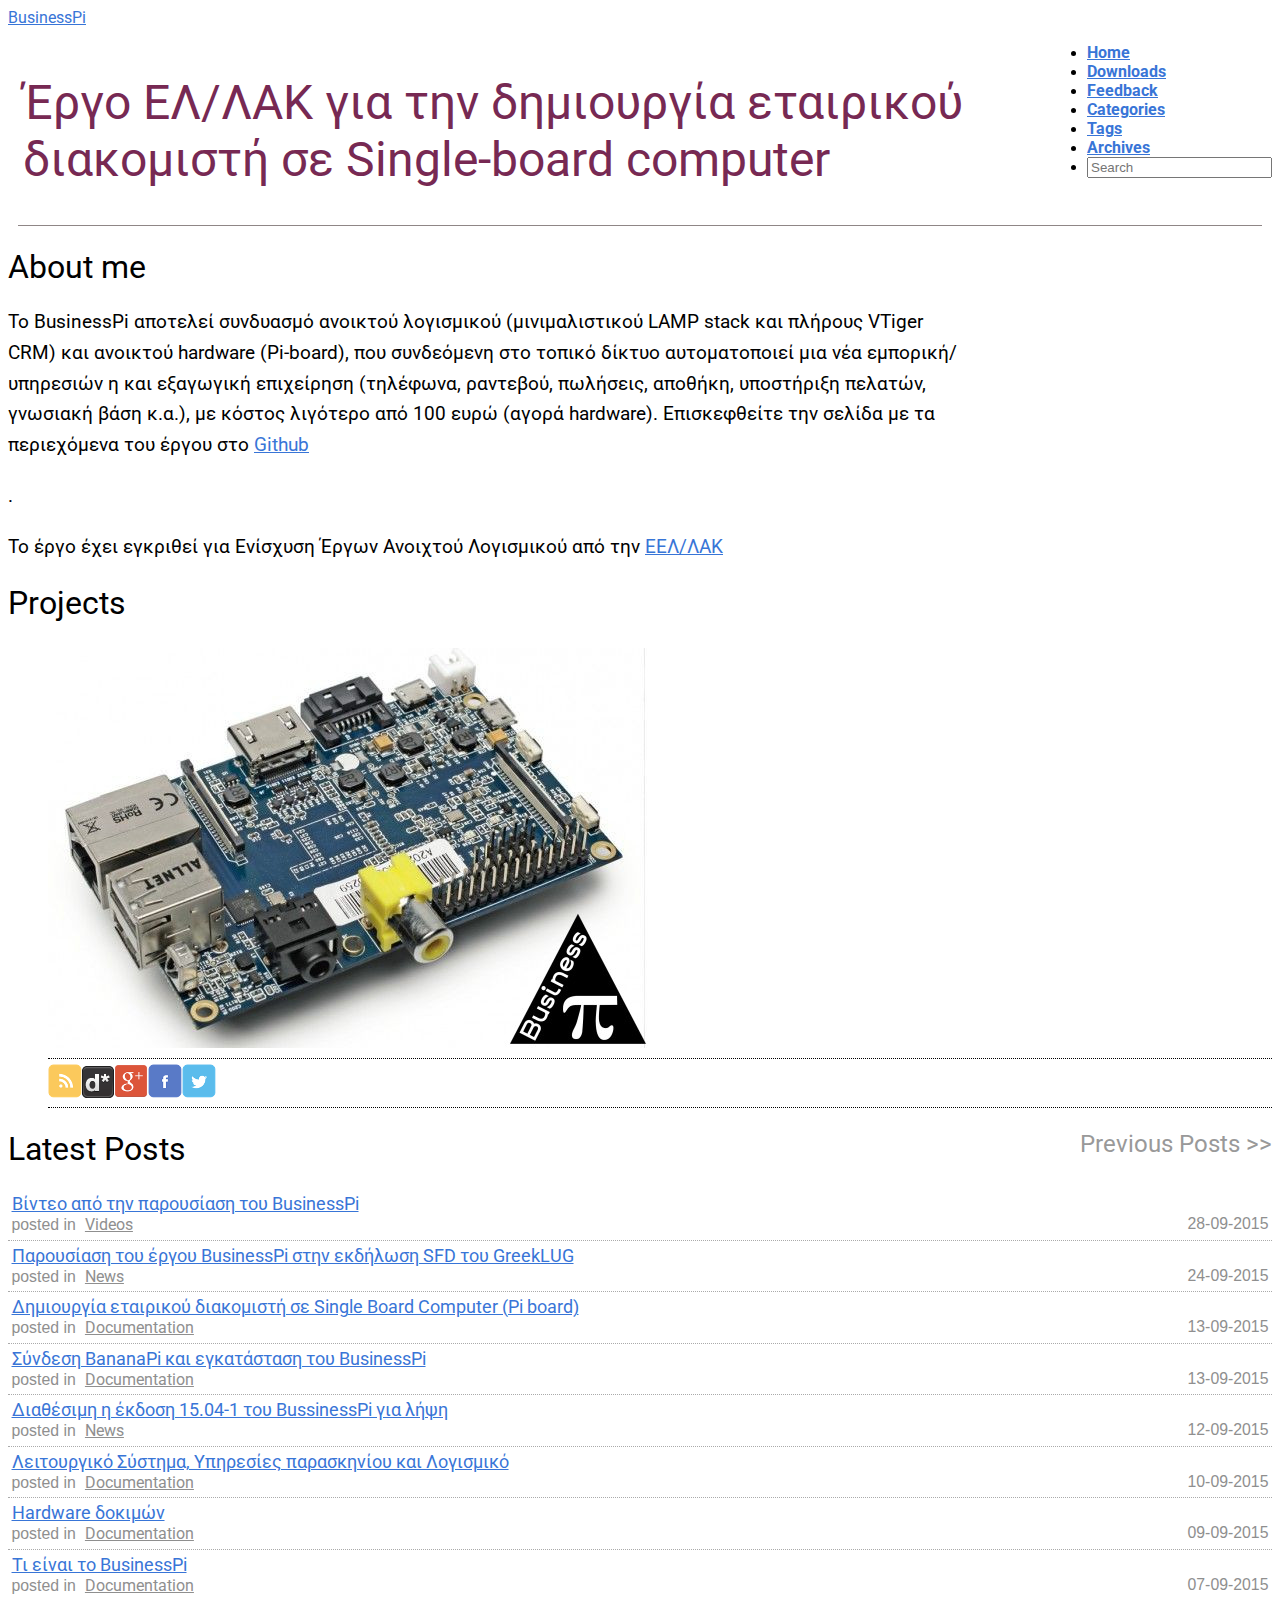
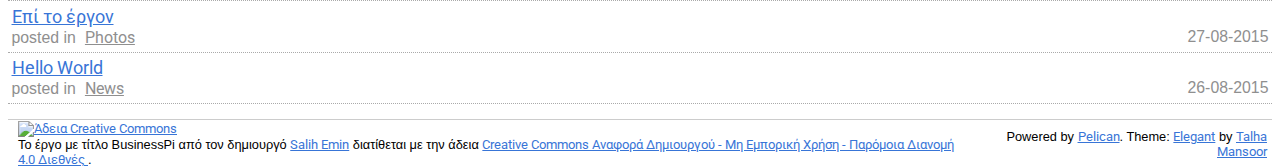
==== commit a4b865c3: "Disqus για σχόλια και Βίντεο παρουσίασης έργου" ====
--- a/index.html
+++ b/index.html
@@ -13,21 +13,21 @@
 
 <meta property="og:title" content="Έργο ΕΛ/ΛΑΚ για την δημιουργία εταιρικού διακομιστή σε Single-board computer"/>
 <meta name="twitter:title" content="Έργο ΕΛ/ΛΑΚ για την δημιουργία εταιρικού διακομιστή σε Single-board computer">
-<meta property="og:url" content="." />
+<meta property="og:url" content="http://businesspi.github.io" />
 <meta property="og:description" content="Έργο ΕΛ/ΛΑΚ για την δημιουργία εταιρικού διακομιστή σε Single-board computer" />
 <meta name="twitter:description" content="Έργο ΕΛ/ΛΑΚ για την δημιουργία εταιρικού διακομιστή σε Single-board computer">
 <meta property="og:site_name" content="BusinessPi" />
 <meta property="og:article:author" content="Salih Emin" />
         <title>BusinessPi
 </title>
-<!--	<link rel="stylesheet" type="text/css" href="./theme/css/bootstrap-combined.min.css" media="screen">-->
-<!--	<link rel="stylesheet" type="text/css" href="./theme/css/font-awesome.css" media="screen"> -->
+<!--	<link rel="stylesheet" type="text/css" href="http://businesspi.github.io/theme/css/bootstrap-combined.min.css" media="screen">-->
+<!--	<link rel="stylesheet" type="text/css" href="http://businesspi.github.io/theme/css/font-awesome.css" media="screen"> -->
         <link href="//netdna.bootstrapcdn.com/twitter-bootstrap/2.3.2/css/bootstrap-combined.min.css" rel="stylesheet">
         <link href="//netdna.bootstrapcdn.com/font-awesome/4.0.1/css/font-awesome.css" rel="stylesheet">
-        <link rel="stylesheet" type="text/css" href="./theme/css/pygments.css" media="screen">
-        <link rel="stylesheet" type="text/css" href="./theme/tipuesearch/tipuesearch.css" media="screen">
-        <link rel="stylesheet" type="text/css" href="./theme/css/elegant.css" media="screen">
-        <link rel="stylesheet" type="text/css" href="./theme/css/custom.css" media="screen">
+        <link rel="stylesheet" type="text/css" href="http://businesspi.github.io/theme/css/pygments.css" media="screen">
+        <link rel="stylesheet" type="text/css" href="http://businesspi.github.io/theme/tipuesearch/tipuesearch.css" media="screen">
+        <link rel="stylesheet" type="text/css" href="http://businesspi.github.io/theme/css/elegant.css" media="screen">
+        <link rel="stylesheet" type="text/css" href="http://businesspi.github.io/theme/css/custom.css" media="screen">
         <link href="http://businesspi.github.io/feeds/all.rss.xml" type="application/atom+xml" rel="alternate" title="BusinessPi - Full Atom Feed" />
 <script>
     (function(i,s,o,g,r,a,m){i['GoogleAnalyticsObject']=r;i[r]=i[r]||function(){
@@ -48,16 +48,16 @@
                         <span class="icon-bar"></span>
                         <span class="icon-bar"></span>
                     </a>
-                    <a class="brand" href="./"><span class=site-name>BusinessPi</span></a>
+                    <a class="brand" href="http://businesspi.github.io/"><span class=site-name>BusinessPi</span></a>
                     <div class="nav-collapse collapse">
                         <ul class="nav pull-right top-menu">
-                            <li  class="active"><a href=".">Home</a></li>
-                            <li ><a href="./pages/downloads.html">Downloads</a></li>
-                            <li ><a href="./pages/feedback.html">Feedback</a></li>
-                            <li ><a href="./categories.html">Categories</a></li>
-                            <li ><a href="./tags.html">Tags</a></li>
-                            <li ><a href="./archives.html">Archives</a></li>
-                            <li><form class="navbar-search" action="./search.html" onsubmit="return validateForm(this.elements['q'].value);"> <input type="text" class="search-query" placeholder="Search" name="q" id="tipue_search_input"></form></li>
+                            <li  class="active"><a href="http://businesspi.github.io">Home</a></li>
+                            <li ><a href="http://businesspi.github.io/pages/downloads.html">Downloads</a></li>
+                            <li ><a href="http://businesspi.github.io/pages/feedback.html">Feedback</a></li>
+                            <li ><a href="http://businesspi.github.io/categories.html">Categories</a></li>
+                            <li ><a href="http://businesspi.github.io/tags.html">Tags</a></li>
+                            <li ><a href="http://businesspi.github.io/archives.html">Archives</a></li>
+                            <li><form class="navbar-search" action="http://businesspi.github.io/search.html" onsubmit="return validateForm(this.elements['q'].value);"> <input type="text" class="search-query" placeholder="Search" name="q" id="tipue_search_input"></form></li>
                         </ul>
                     </div>
                 </div>
@@ -69,7 +69,7 @@
                 <div class="span10">
 <div class="row-fluid">
     <header class="page-header span12">
-    <h1><a href=".">Έργο ΕΛ/ΛΑΚ για την δημιουργία εταιρικού διακομιστή σε Single-board computer</a></h1>
+    <h1><a href="http://businesspi.github.io">Έργο ΕΛ/ΛΑΚ για την δημιουργία εταιρικού διακομιστή σε Single-board computer</a></h1>
     </header>
 
     <div class="row-fluid">
@@ -102,94 +102,104 @@
     <div class="row-fluid">
         <div class="span12">
             <header>
-            <h1 id="recent-posts">Latest Posts <a id="allposts" href="./archives.html">Previous Posts >></a></h1>
+            <h1 id="recent-posts">Latest Posts <a id="allposts" href="http://businesspi.github.io/archives.html">Previous Posts >></a></h1>
             </header>
         <div class="recent-posts">
             <article>
-                <a href="./businesspi-software-freedom-day-greeklug.html">Παρουσίαση του έργου BusinessPi στην εκδήλωση SFD του GreekLUG  </a>
-                <section>
-                    posted in
-                <a href="./categories.html#news-ref">News</a>
+                <a href="http://businesspi.github.io/video-parousiasi-businesspi-greeklug.html">Βίντεο από την παρουσίαση του BusinessPi  </a>
+                <section>
+                    posted in
+                <a href="http://businesspi.github.io/categories.html#videos-ref">Videos</a>
+                <div class="recent-posts-time">
+                <time pubdate="pubdate" datetime="2015-09-28T09:30:00+03:00">28-09-2015</time>
+                </div>
+                </section>
+            </article>
+            <article>
+                <a href="http://businesspi.github.io/businesspi-software-freedom-day-greeklug.html">Παρουσίαση του έργου BusinessPi στην εκδήλωση SFD του GreekLUG  </a>
+                <section>
+                    posted in
+                <a href="http://businesspi.github.io/categories.html#news-ref">News</a>
                 <div class="recent-posts-time">
                 <time pubdate="pubdate" datetime="2015-09-24T11:30:00+03:00">24-09-2015</time>
                 </div>
                 </section>
             </article>
             <article>
-                <a href="./dimiourgia-server-pi-board.html">Δημιουργία εταιρικού διακομιστή σε Single Board Computer (Pi board)  </a>
-                <section>
-                    posted in
-                <a href="./categories.html#documentation-ref">Documentation</a>
+                <a href="http://businesspi.github.io/dimiourgia-server-pi-board.html">Δημιουργία εταιρικού διακομιστή σε Single Board Computer (Pi board)  </a>
+                <section>
+                    posted in
+                <a href="http://businesspi.github.io/categories.html#documentation-ref">Documentation</a>
                 <div class="recent-posts-time">
                 <time pubdate="pubdate" datetime="2015-09-13T18:30:00+03:00">13-09-2015</time>
                 </div>
                 </section>
             </article>
             <article>
-                <a href="./sindesi-egkatastasi-businesspi.html">Σύνδεση BananaPi και εγκατάσταση του BusinessPi  </a>
-                <section>
-                    posted in
-                <a href="./categories.html#documentation-ref">Documentation</a>
+                <a href="http://businesspi.github.io/sindesi-egkatastasi-businesspi.html">Σύνδεση BananaPi και εγκατάσταση του BusinessPi  </a>
+                <section>
+                    posted in
+                <a href="http://businesspi.github.io/categories.html#documentation-ref">Documentation</a>
                 <div class="recent-posts-time">
                 <time pubdate="pubdate" datetime="2015-09-13T16:14:00+03:00">13-09-2015</time>
                 </div>
                 </section>
             </article>
             <article>
-                <a href="./diathesimi-gia-lipsi-1504-1.html">Διαθέσιμη η έκδοση 15.04-1 του BussinessPi για λήψη  </a>
-                <section>
-                    posted in
-                <a href="./categories.html#news-ref">News</a>
+                <a href="http://businesspi.github.io/diathesimi-gia-lipsi-1504-1.html">Διαθέσιμη η έκδοση 15.04-1 του BussinessPi για λήψη  </a>
+                <section>
+                    posted in
+                <a href="http://businesspi.github.io/categories.html#news-ref">News</a>
                 <div class="recent-posts-time">
                 <time pubdate="pubdate" datetime="2015-09-12T18:14:00+03:00">12-09-2015</time>
                 </div>
                 </section>
             </article>
             <article>
-                <a href="./leitourgiko-upiresies-logismiko.html">Λειτουργικό Σύστημα, Υπηρεσίες παρασκηνίου και Λογισμικό  </a>
-                <section>
-                    posted in
-                <a href="./categories.html#documentation-ref">Documentation</a>
+                <a href="http://businesspi.github.io/leitourgiko-upiresies-logismiko.html">Λειτουργικό Σύστημα, Υπηρεσίες παρασκηνίου και Λογισμικό  </a>
+                <section>
+                    posted in
+                <a href="http://businesspi.github.io/categories.html#documentation-ref">Documentation</a>
                 <div class="recent-posts-time">
                 <time pubdate="pubdate" datetime="2015-09-10T19:00:00+03:00">10-09-2015</time>
                 </div>
                 </section>
             </article>
             <article>
-                <a href="./hardware-dokimon.html">Hardware δοκιμών  </a>
-                <section>
-                    posted in
-                <a href="./categories.html#documentation-ref">Documentation</a>
+                <a href="http://businesspi.github.io/hardware-dokimon.html">Hardware δοκιμών  </a>
+                <section>
+                    posted in
+                <a href="http://businesspi.github.io/categories.html#documentation-ref">Documentation</a>
                 <div class="recent-posts-time">
                 <time pubdate="pubdate" datetime="2015-09-09T17:14:00+03:00">09-09-2015</time>
                 </div>
                 </section>
             </article>
             <article>
-                <a href="./ti-einai-to-businesspi.html">Τι είναι το BusinessPi  </a>
-                <section>
-                    posted in
-                <a href="./categories.html#documentation-ref">Documentation</a>
+                <a href="http://businesspi.github.io/ti-einai-to-businesspi.html">Τι είναι το BusinessPi  </a>
+                <section>
+                    posted in
+                <a href="http://businesspi.github.io/categories.html#documentation-ref">Documentation</a>
                 <div class="recent-posts-time">
                 <time pubdate="pubdate" datetime="2015-09-07T18:14:00+03:00">07-09-2015</time>
                 </div>
                 </section>
             </article>
             <article>
-                <a href="./epi-to-ergon.html">Επί το έργον  </a>
-                <section>
-                    posted in
-                <a href="./categories.html#photos-ref">Photos</a>
+                <a href="http://businesspi.github.io/epi-to-ergon.html">Επί το έργον  </a>
+                <section>
+                    posted in
+                <a href="http://businesspi.github.io/categories.html#photos-ref">Photos</a>
                 <div class="recent-posts-time">
                 <time pubdate="pubdate" datetime="2015-08-27T18:14:00+03:00">27-08-2015</time>
                 </div>
                 </section>
             </article>
             <article>
-                <a href="./hello-world.html">Hello World  </a>
-                <section>
-                    posted in
-                <a href="./categories.html#news-ref">News</a>
+                <a href="http://businesspi.github.io/hello-world.html">Hello World  </a>
+                <section>
+                    posted in
+                <a href="http://businesspi.github.io/categories.html#news-ref">News</a>
                 <div class="recent-posts-time">
                 <time pubdate="pubdate" datetime="2015-08-26T13:14:00+03:00">26-08-2015</time>
                 </div>
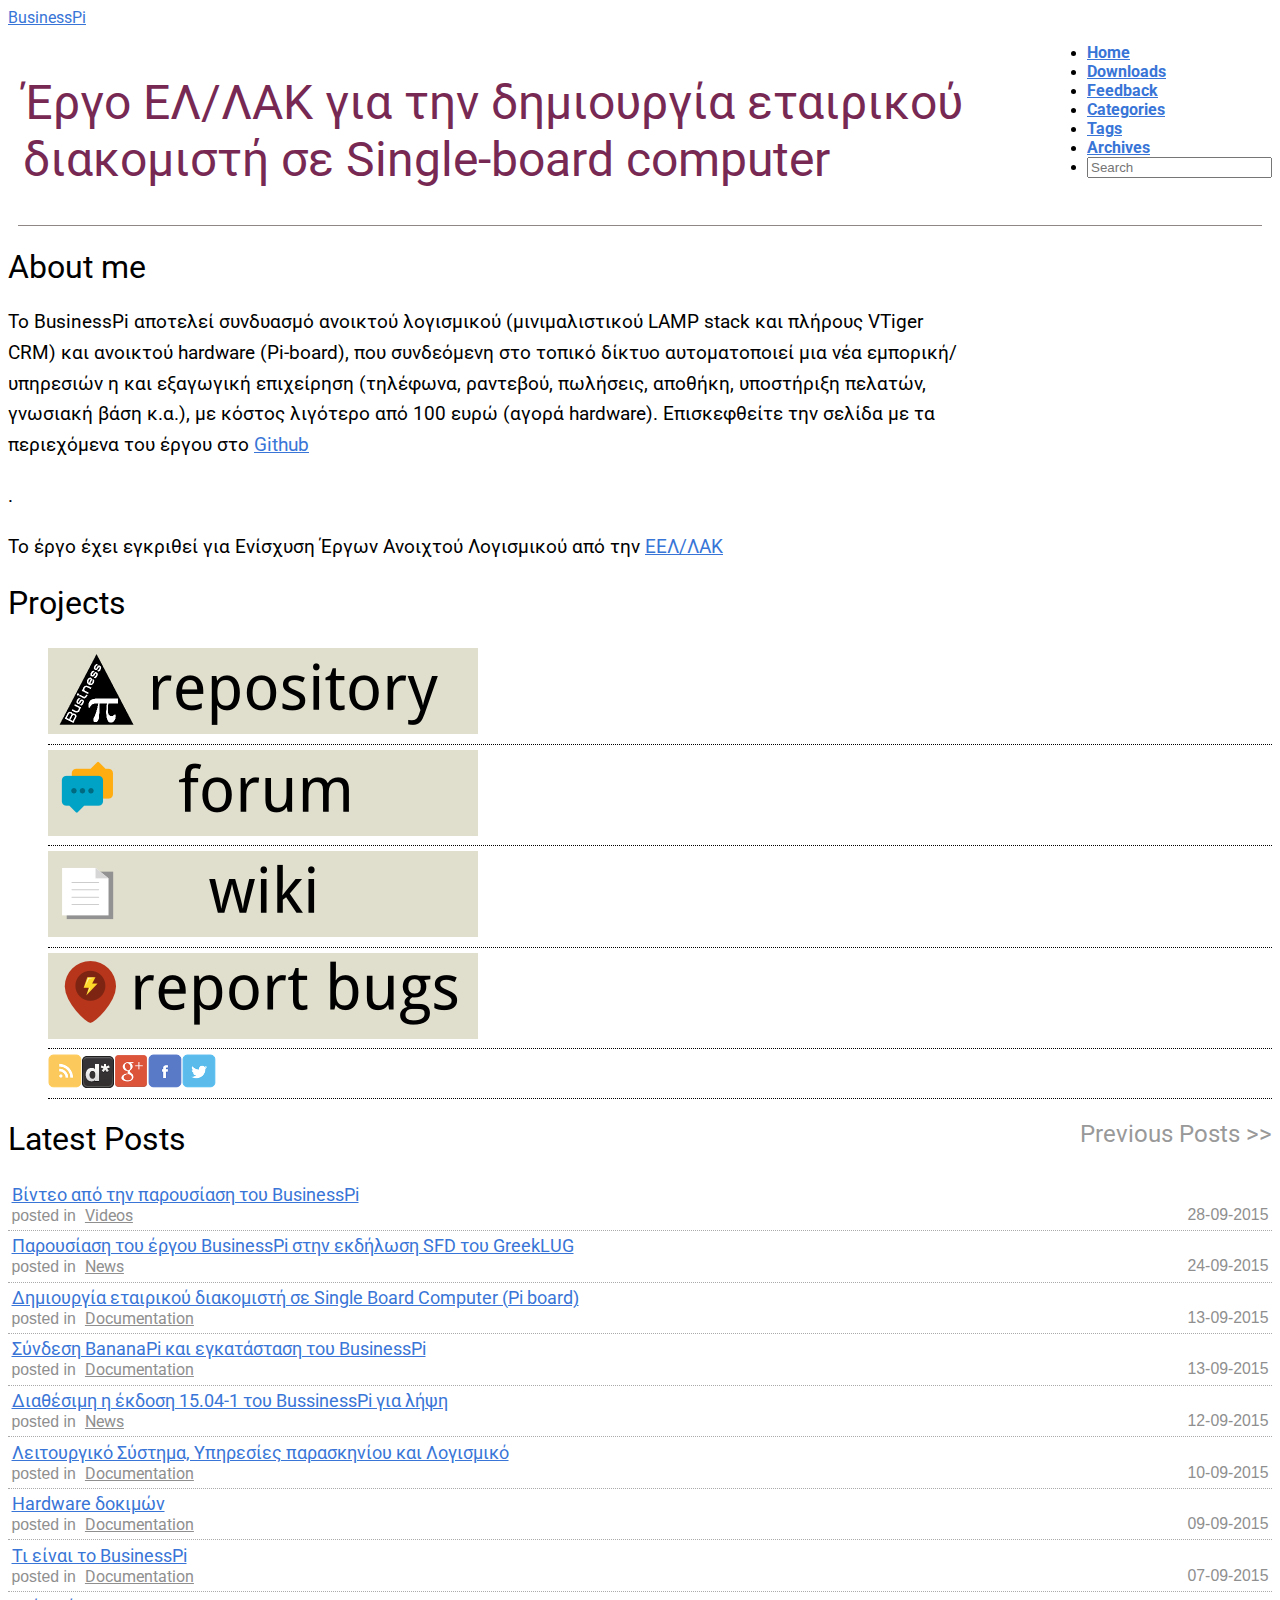
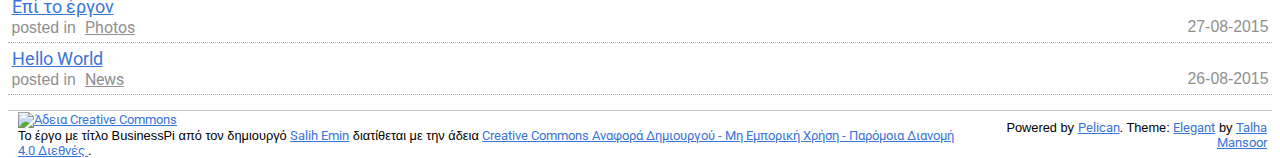
==== commit fb8e2d6e: "test" ====
--- a/index.html
+++ b/index.html
@@ -88,7 +88,22 @@
             </header>
             <ul class="list-all-articles">
                 <li>
-                <a href="" title=""></a> <span class="proj-desc"><a href="http://businesspi.github.io/pages/downloads.html"><img alt="bananapi-banner" style="border-width:0" src="images/bananapi-banner.jpg"></a></span>
+                <a href="" title=""></a> <span class="proj-desc"><a href="https://github.com/ellak-monades-aristeias/BusinessPi" target="_blank"><img alt="repository-banner" style="border-width:0" src="images/repository.png"></a></span>
+                </li>
+            </ul>
+            <ul class="list-all-articles">
+                <li>
+                <a href="" title=""></a> <span class="proj-desc"><a href="https://forum-businesspi.rhcloud.com" target="_blank"><img alt="forum-banner" style="border-width:0" src="images/forum.png"></a></span>
+                </li>
+            </ul>
+            <ul class="list-all-articles">
+                <li>
+                <a href="" title=""></a> <span class="proj-desc"><a href="https://github.com/ellak-monades-aristeias/BusinessPi/wiki" target="_blank"><img alt="wiki-banner" style="border-width:0" src="images/wiki.png"></a></span>
+                </li>
+            </ul>
+            <ul class="list-all-articles">
+                <li>
+                <a href="" title=""></a> <span class="proj-desc"><a href="https://github.com/ellak-monades-aristeias/BusinessPi/issues" target="_blank"><img alt="bugreport-banner" style="border-width:0" src="images/bugreport.png"></a></span>
                 </li>
             </ul>
             <ul class="list-all-articles">
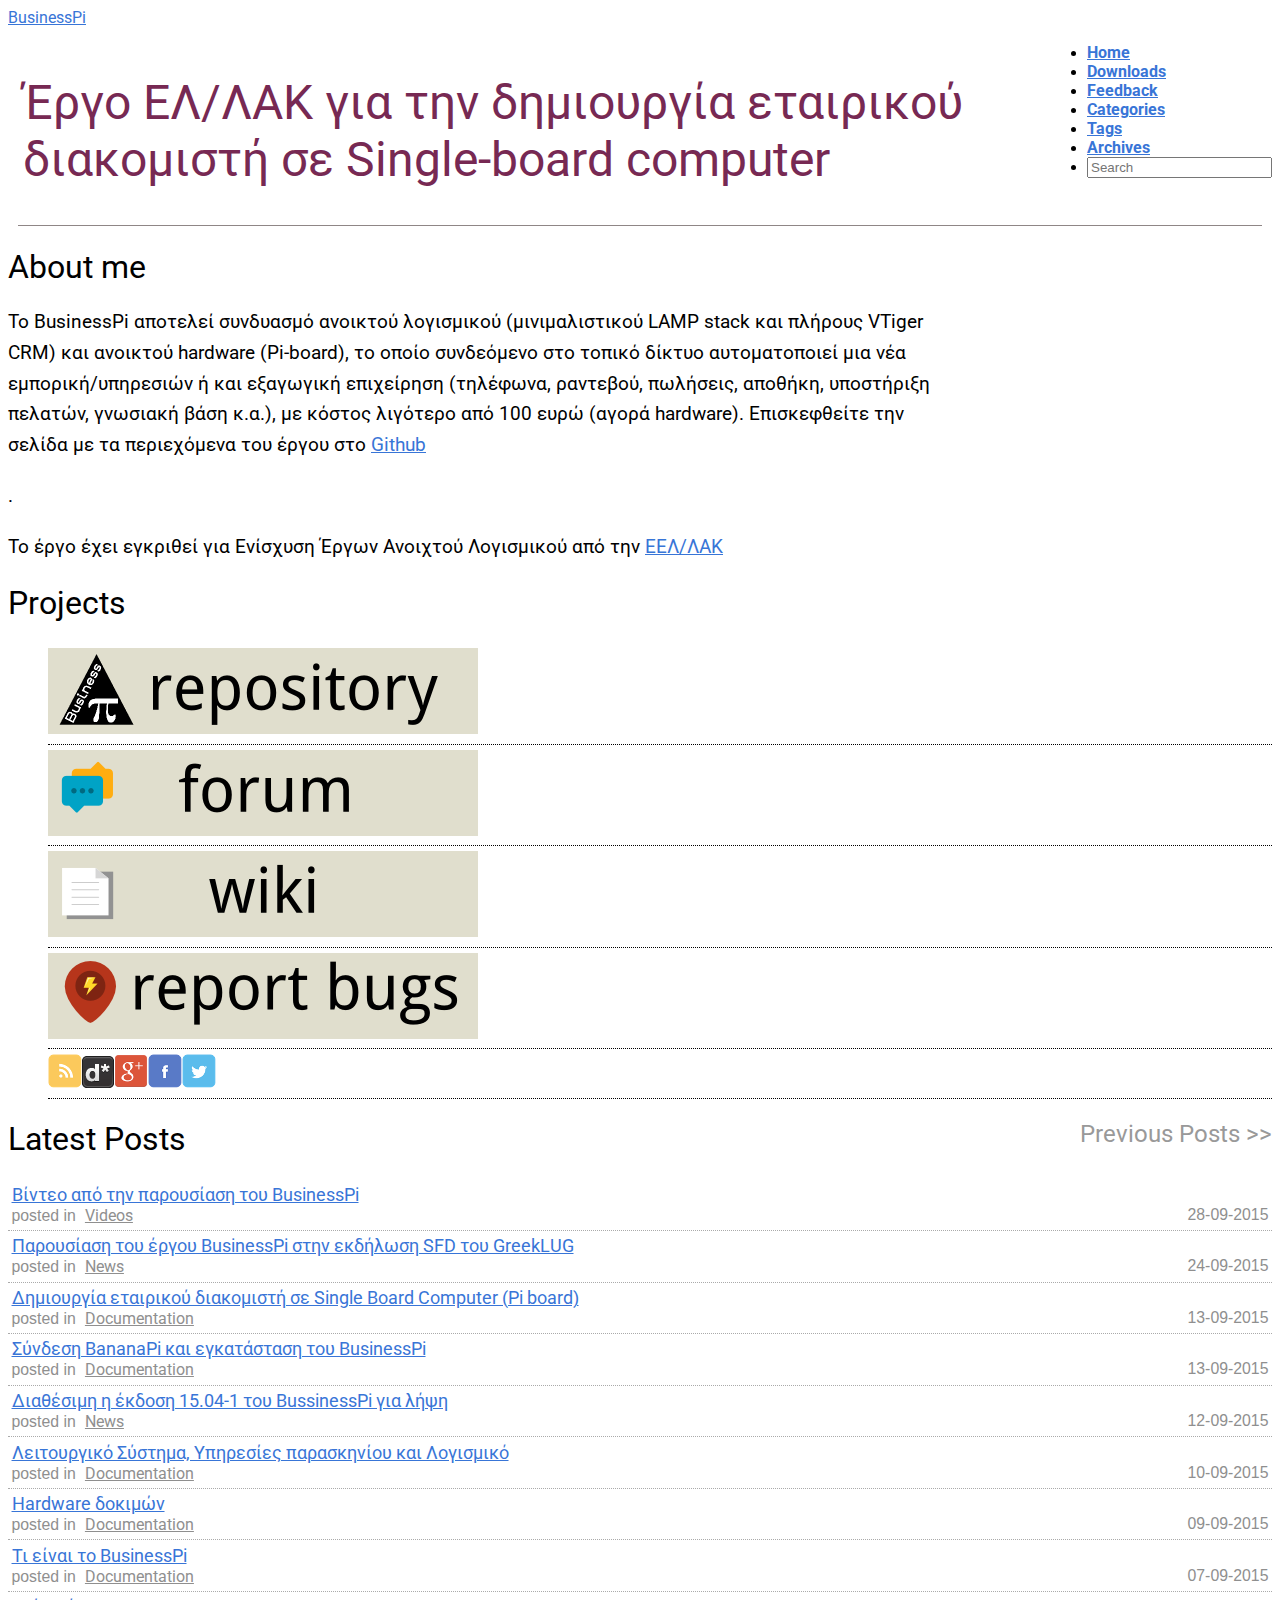
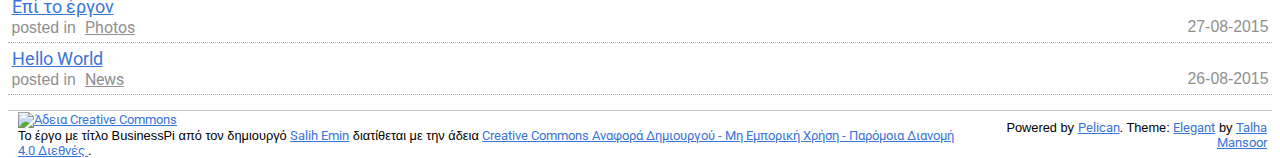
==== commit d4bd5ca3: "typo" ====
--- a/index.html
+++ b/index.html
@@ -78,7 +78,7 @@
             <h1 id="about-me">About me</h1>
             </header>
             <div class="article-content">
-                <p>Το BusinessPi αποτελεί συνδυασμό ανοικτού λογισμικού (μινιμαλιστικoύ LAMP stack και πλήρους VTiger CRM) και ανοικτού hardware (Pi-board), που συνδεόμενη στο τοπικό δίκτυο αυτοματοποιεί μια νέα εμπορική/υπηρεσιών η και εξαγωγική επιχείρηση (τηλέφωνα, ραντεβού, πωλήσεις, αποθήκη, υποστήριξη πελατών, γνωσιακή βάση κ.α.), με κόστος λιγότερο από 100 ευρώ (αγορά hardware). Επισκεφθείτε την σελίδα με τα περιεχόμενα του έργου στο <a href="https://github.com/ellak-monades-aristeias/BusinessPi">Github</a> </p>.<p>Το έργο έχει εγκριθεί για Ενίσχυση Έργων Ανοιχτού Λογισμικού από την <a href="https://ellak.gr/">ΕΕΛ/ΛΑΚ</a></p>
+                <p>Το BusinessPi αποτελεί συνδυασμό ανοικτού λογισμικού (μινιμαλιστικoύ LAMP stack και πλήρους VTiger CRM) και ανοικτού hardware (Pi-board), το οποίο συνδεόμενο στο τοπικό δίκτυο αυτοματοποιεί μια νέα εμπορική/υπηρεσιών ή και εξαγωγική επιχείρηση (τηλέφωνα, ραντεβού, πωλήσεις, αποθήκη, υποστήριξη πελατών, γνωσιακή βάση κ.α.), με κόστος λιγότερο από 100 ευρώ (αγορά hardware). Επισκεφθείτε την σελίδα με τα περιεχόμενα του έργου στο <a href="https://github.com/ellak-monades-aristeias/BusinessPi">Github</a> </p>.<p>Το έργο έχει εγκριθεί για Ενίσχυση Έργων Ανοιχτού Λογισμικού από την <a href="https://ellak.gr/">ΕΕΛ/ΛΑΚ</a></p>
             </div>
         </div>
 
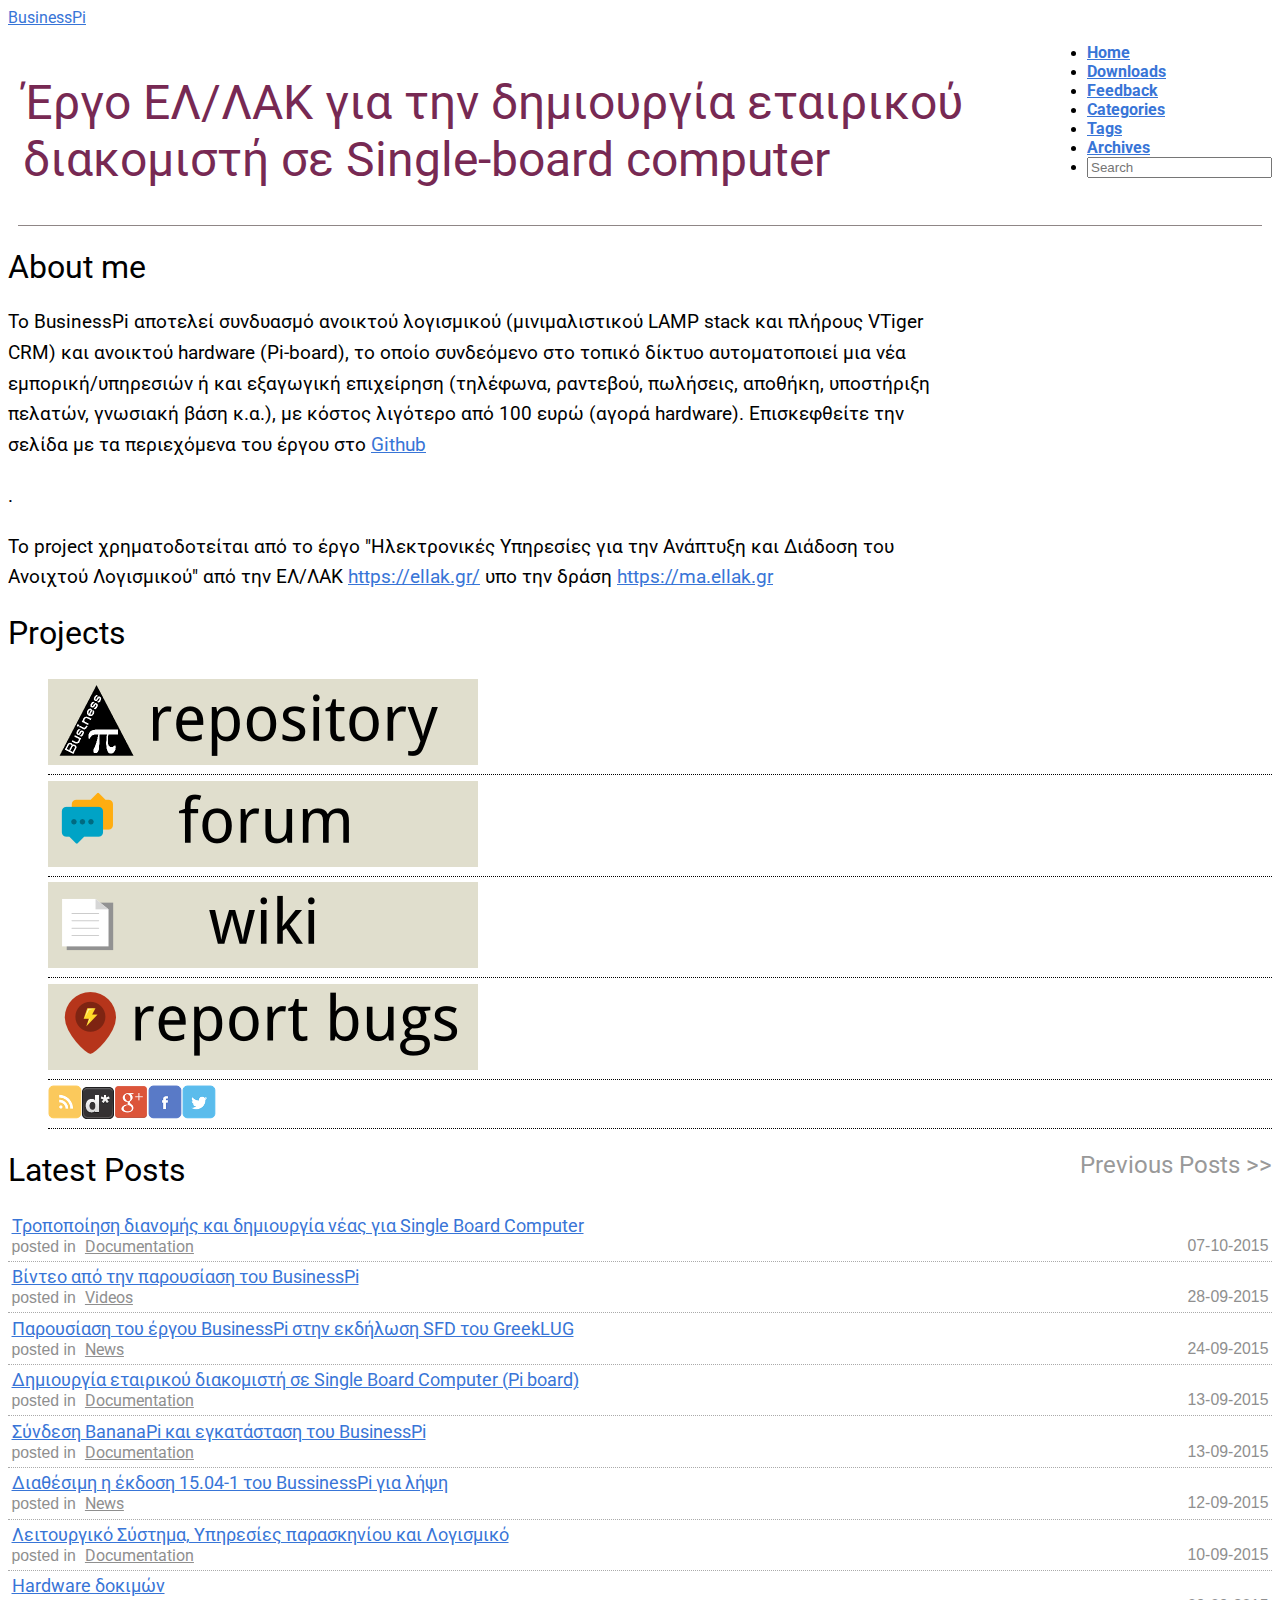
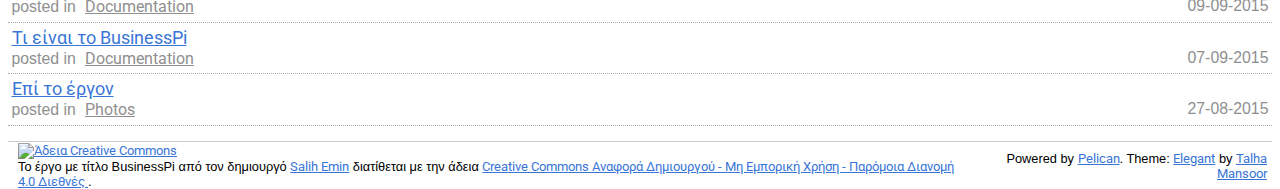
==== commit 6069e530: "προσθήκη link" ====
--- a/index.html
+++ b/index.html
@@ -78,7 +78,7 @@
             <h1 id="about-me">About me</h1>
             </header>
             <div class="article-content">
-                <p>Το BusinessPi αποτελεί συνδυασμό ανοικτού λογισμικού (μινιμαλιστικoύ LAMP stack και πλήρους VTiger CRM) και ανοικτού hardware (Pi-board), το οποίο συνδεόμενο στο τοπικό δίκτυο αυτοματοποιεί μια νέα εμπορική/υπηρεσιών ή και εξαγωγική επιχείρηση (τηλέφωνα, ραντεβού, πωλήσεις, αποθήκη, υποστήριξη πελατών, γνωσιακή βάση κ.α.), με κόστος λιγότερο από 100 ευρώ (αγορά hardware). Επισκεφθείτε την σελίδα με τα περιεχόμενα του έργου στο <a href="https://github.com/ellak-monades-aristeias/BusinessPi">Github</a> </p>.<p>Το έργο έχει εγκριθεί για Ενίσχυση Έργων Ανοιχτού Λογισμικού από την <a href="https://ellak.gr/">ΕΕΛ/ΛΑΚ</a></p>
+                <p>Το BusinessPi αποτελεί συνδυασμό ανοικτού λογισμικού (μινιμαλιστικoύ LAMP stack και πλήρους VTiger CRM) και ανοικτού hardware (Pi-board), το οποίο συνδεόμενο στο τοπικό δίκτυο αυτοματοποιεί μια νέα εμπορική/υπηρεσιών ή και εξαγωγική επιχείρηση (τηλέφωνα, ραντεβού, πωλήσεις, αποθήκη, υποστήριξη πελατών, γνωσιακή βάση κ.α.), με κόστος λιγότερο από 100 ευρώ (αγορά hardware). Επισκεφθείτε την σελίδα με τα περιεχόμενα του έργου στο <a href="https://github.com/ellak-monades-aristeias/BusinessPi">Github</a> </p>.<p>Το project χρηματοδοτείται από το έργο "Ηλεκτρονικές Υπηρεσίες για την Ανάπτυξη και Διάδοση του Ανοιχτού Λογισμικού" από την ΕΛ/ΛΑΚ <a href="https://ellak.gr/">https://ellak.gr/</a> υπο την δράση <a href="https://ma.ellak.gr">https://ma.ellak.gr</a>
             </div>
         </div>
 
@@ -121,6 +121,16 @@
             </header>
         <div class="recent-posts">
             <article>
+                <a href="http://businesspi.github.io/dimiourgia-dianomis-board.html">Τροποποίηση διανομής και δημιουργία νέας για Single Board Computer  </a>
+                <section>
+                    posted in
+                <a href="http://businesspi.github.io/categories.html#documentation-ref">Documentation</a>
+                <div class="recent-posts-time">
+                <time pubdate="pubdate" datetime="2015-10-07T22:14:00+03:00">07-10-2015</time>
+                </div>
+                </section>
+            </article>
+            <article>
                 <a href="http://businesspi.github.io/video-parousiasi-businesspi-greeklug.html">Βίντεο από την παρουσίαση του BusinessPi  </a>
                 <section>
                     posted in
@@ -207,16 +217,6 @@
                 <a href="http://businesspi.github.io/categories.html#photos-ref">Photos</a>
                 <div class="recent-posts-time">
                 <time pubdate="pubdate" datetime="2015-08-27T18:14:00+03:00">27-08-2015</time>
-                </div>
-                </section>
-            </article>
-            <article>
-                <a href="http://businesspi.github.io/hello-world.html">Hello World  </a>
-                <section>
-                    posted in
-                <a href="http://businesspi.github.io/categories.html#news-ref">News</a>
-                <div class="recent-posts-time">
-                <time pubdate="pubdate" datetime="2015-08-26T13:14:00+03:00">26-08-2015</time>
                 </div>
                 </section>
             </article>
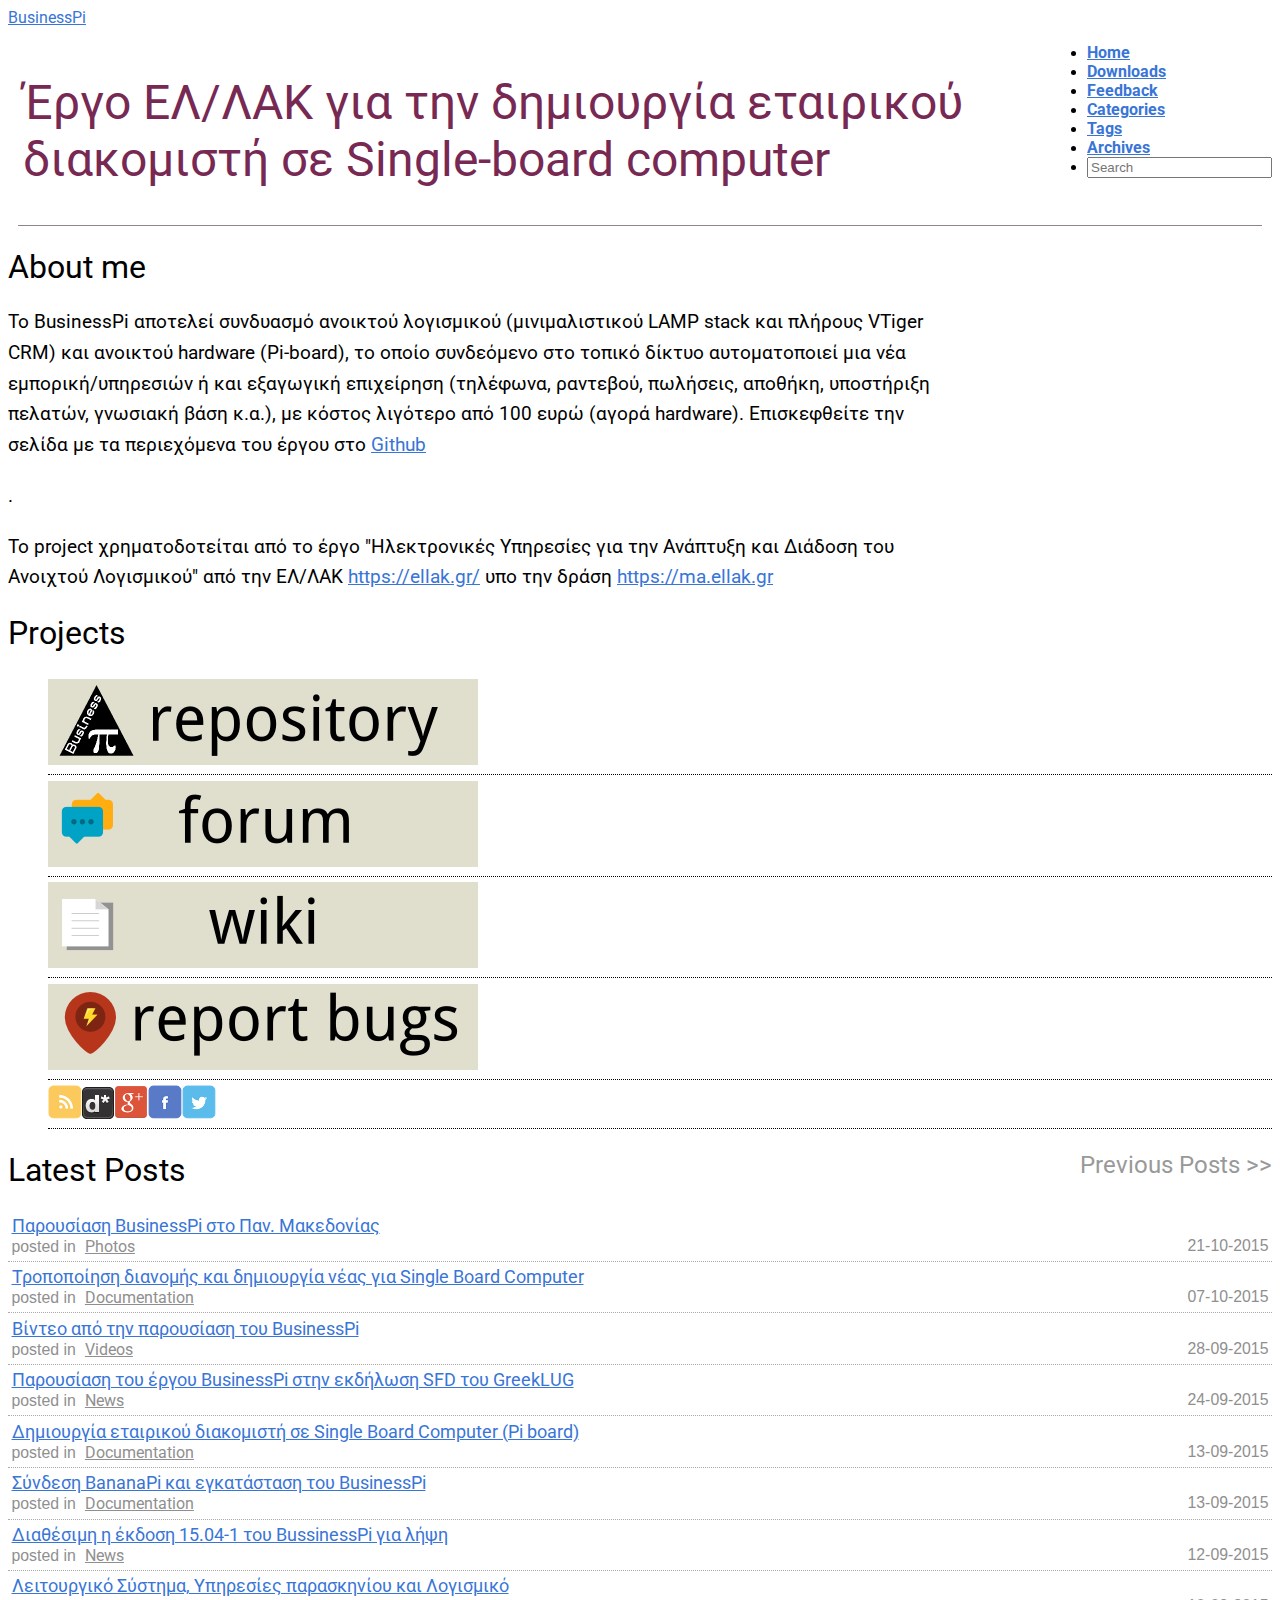
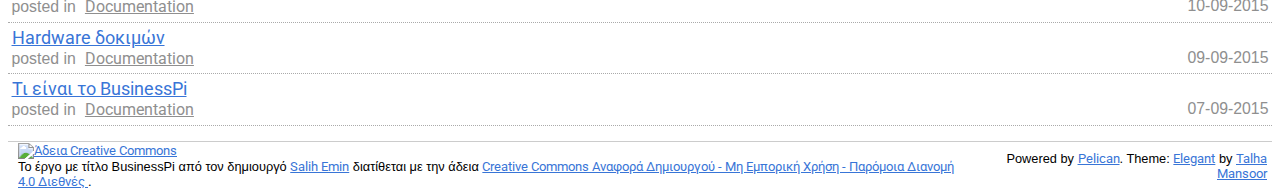
==== commit 065d2206: "Παρουσίαση στο ΠΑ.ΜΑΚ." ====
--- a/index.html
+++ b/index.html
@@ -121,6 +121,16 @@
             </header>
         <div class="recent-posts">
             <article>
+                <a href="http://businesspi.github.io/seminario-businesspi-pamak.html">Παρουσίαση BusinessPi στο Παν. Μακεδονίας  </a>
+                <section>
+                    posted in
+                <a href="http://businesspi.github.io/categories.html#photos-ref">Photos</a>
+                <div class="recent-posts-time">
+                <time pubdate="pubdate" datetime="2015-10-21T12:30:00+03:00">21-10-2015</time>
+                </div>
+                </section>
+            </article>
+            <article>
                 <a href="http://businesspi.github.io/dimiourgia-dianomis-board.html">Τροποποίηση διανομής και δημιουργία νέας για Single Board Computer  </a>
                 <section>
                     posted in
@@ -207,16 +217,6 @@
                 <a href="http://businesspi.github.io/categories.html#documentation-ref">Documentation</a>
                 <div class="recent-posts-time">
                 <time pubdate="pubdate" datetime="2015-09-07T18:14:00+03:00">07-09-2015</time>
-                </div>
-                </section>
-            </article>
-            <article>
-                <a href="http://businesspi.github.io/epi-to-ergon.html">Επί το έργον  </a>
-                <section>
-                    posted in
-                <a href="http://businesspi.github.io/categories.html#photos-ref">Photos</a>
-                <div class="recent-posts-time">
-                <time pubdate="pubdate" datetime="2015-08-27T18:14:00+03:00">27-08-2015</time>
                 </div>
                 </section>
             </article>
